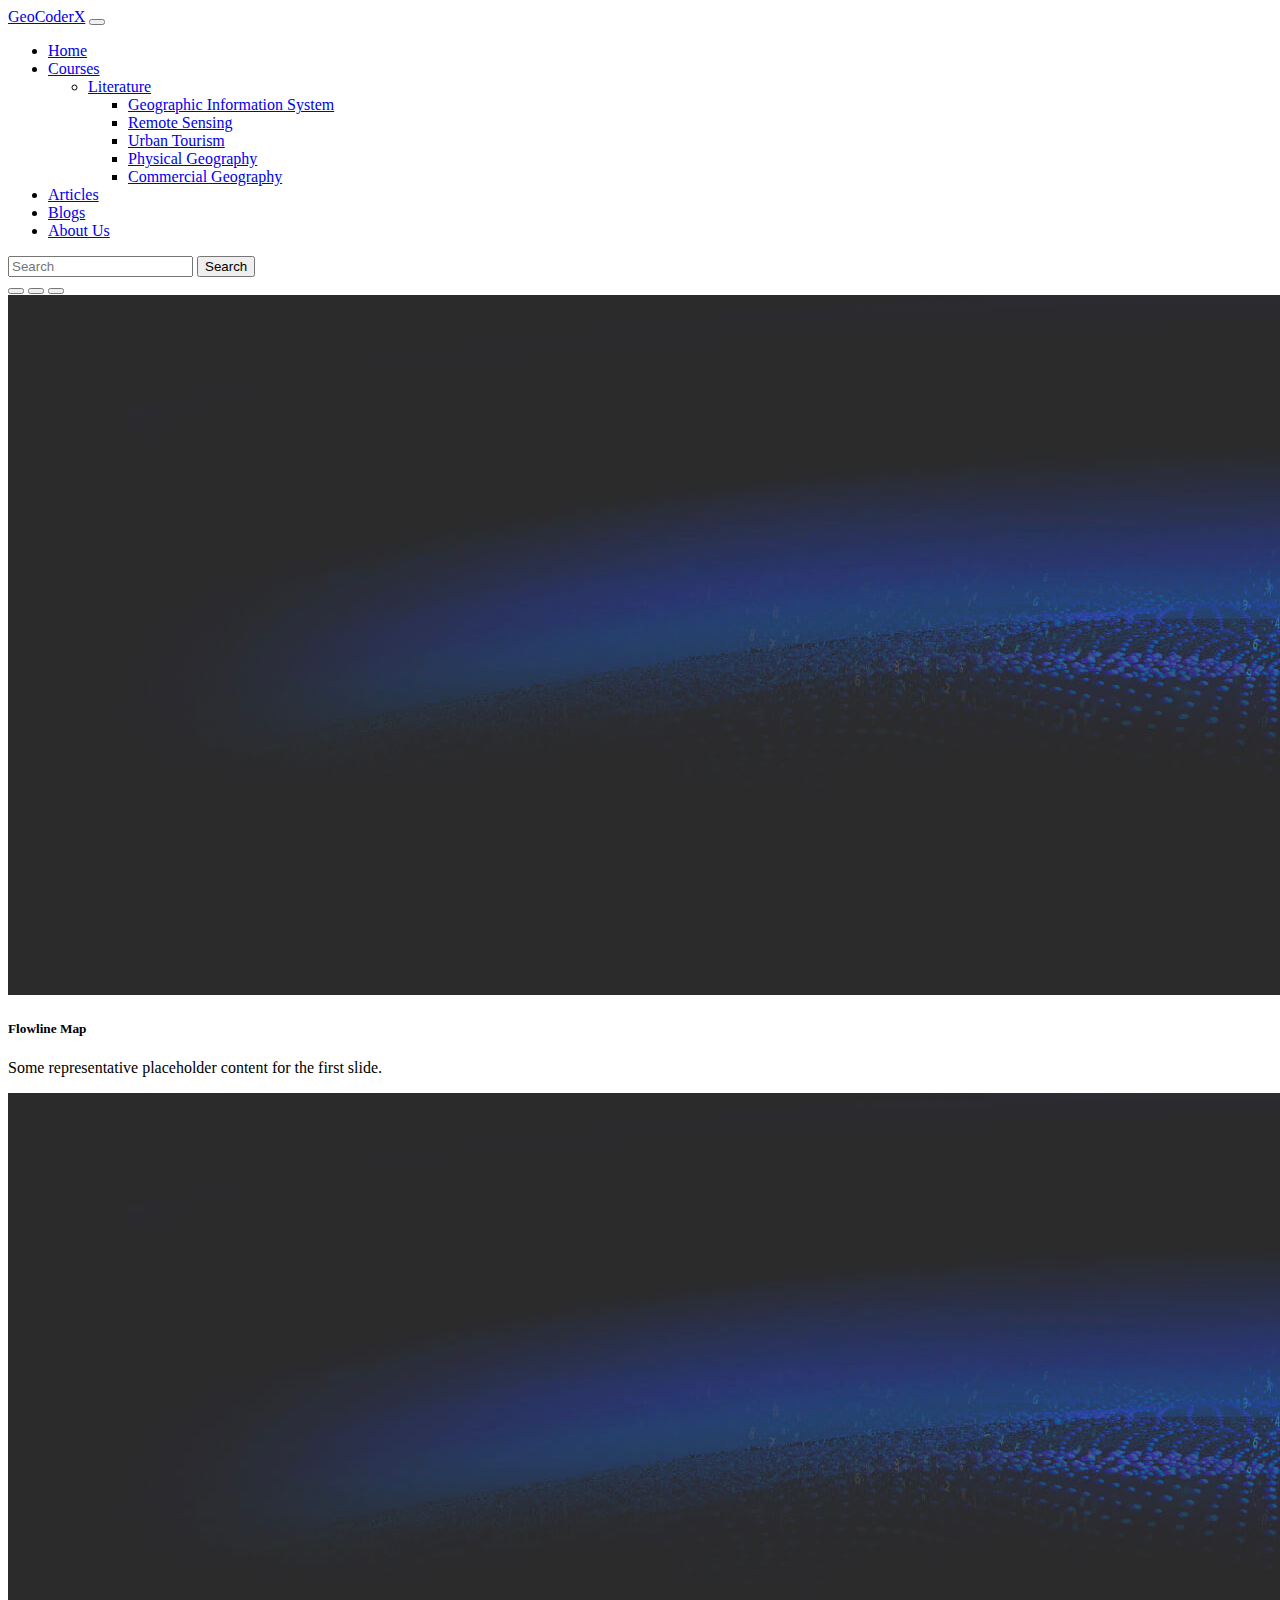
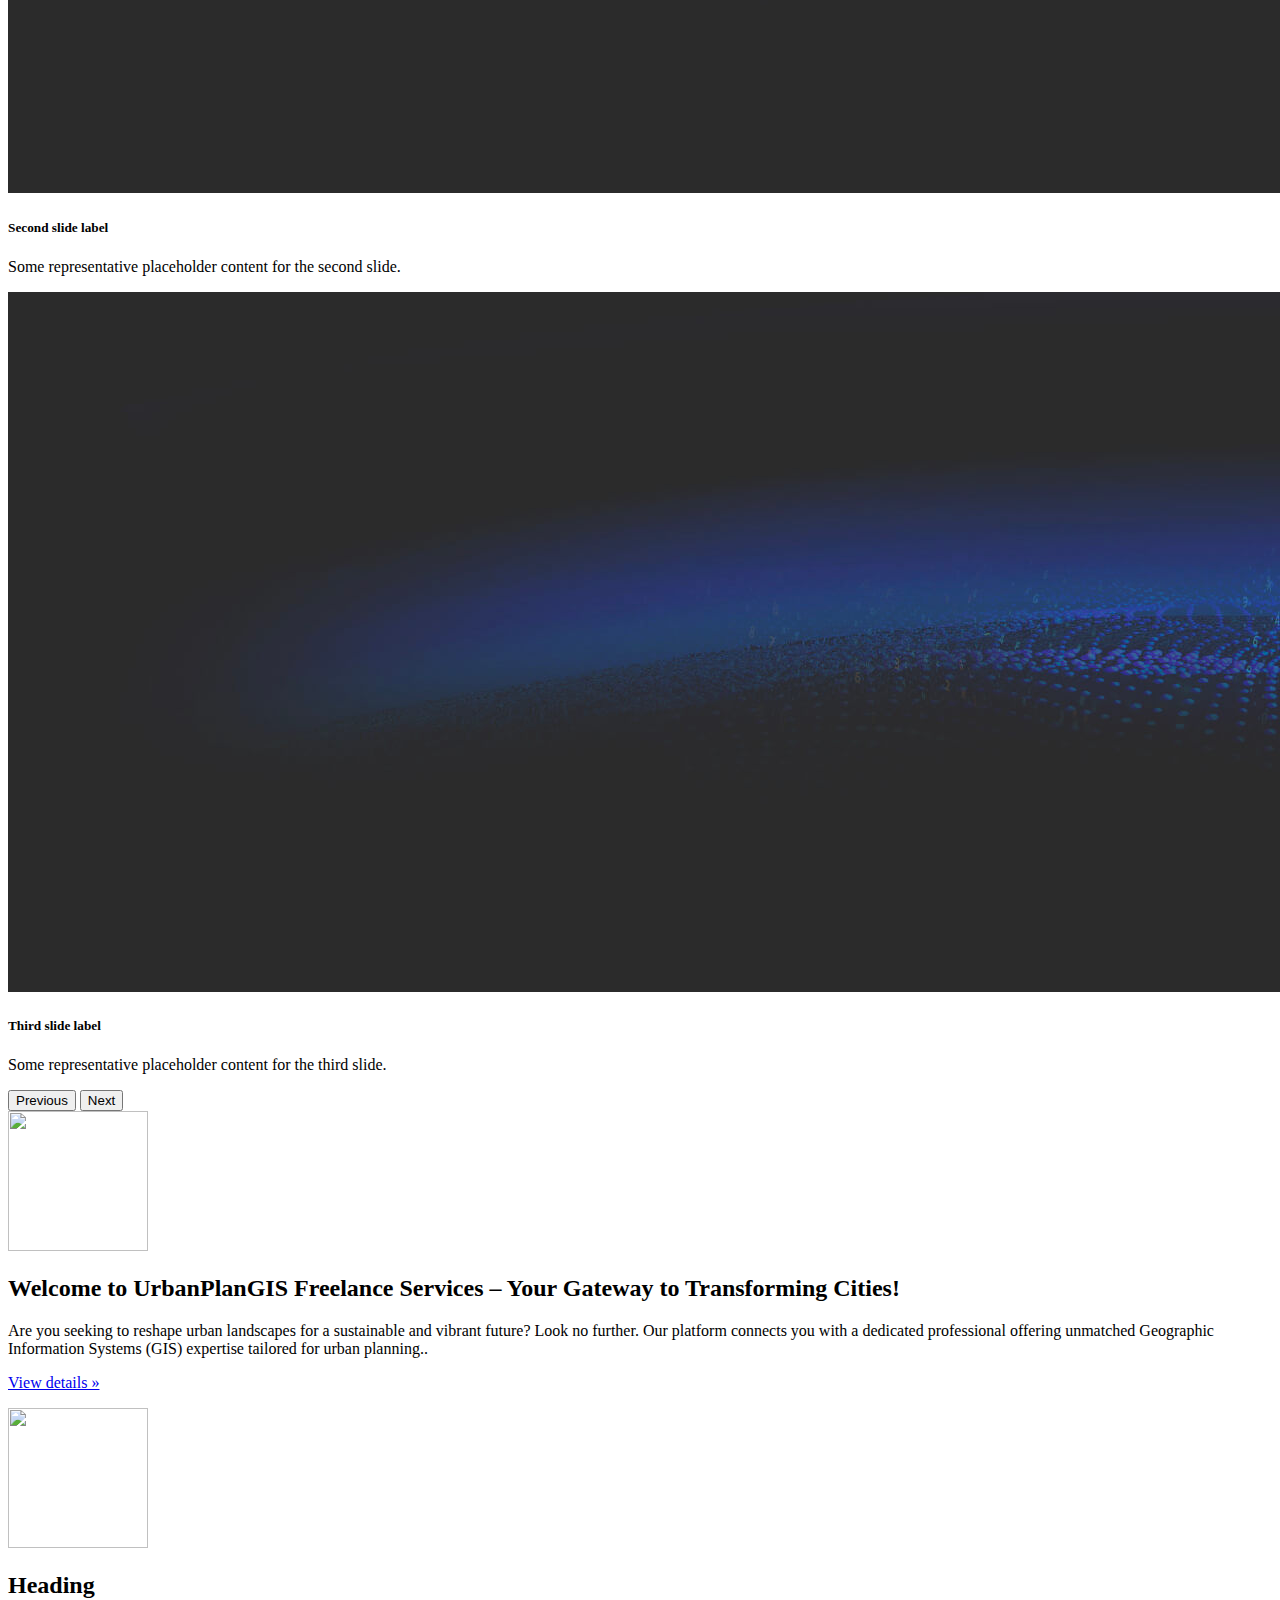
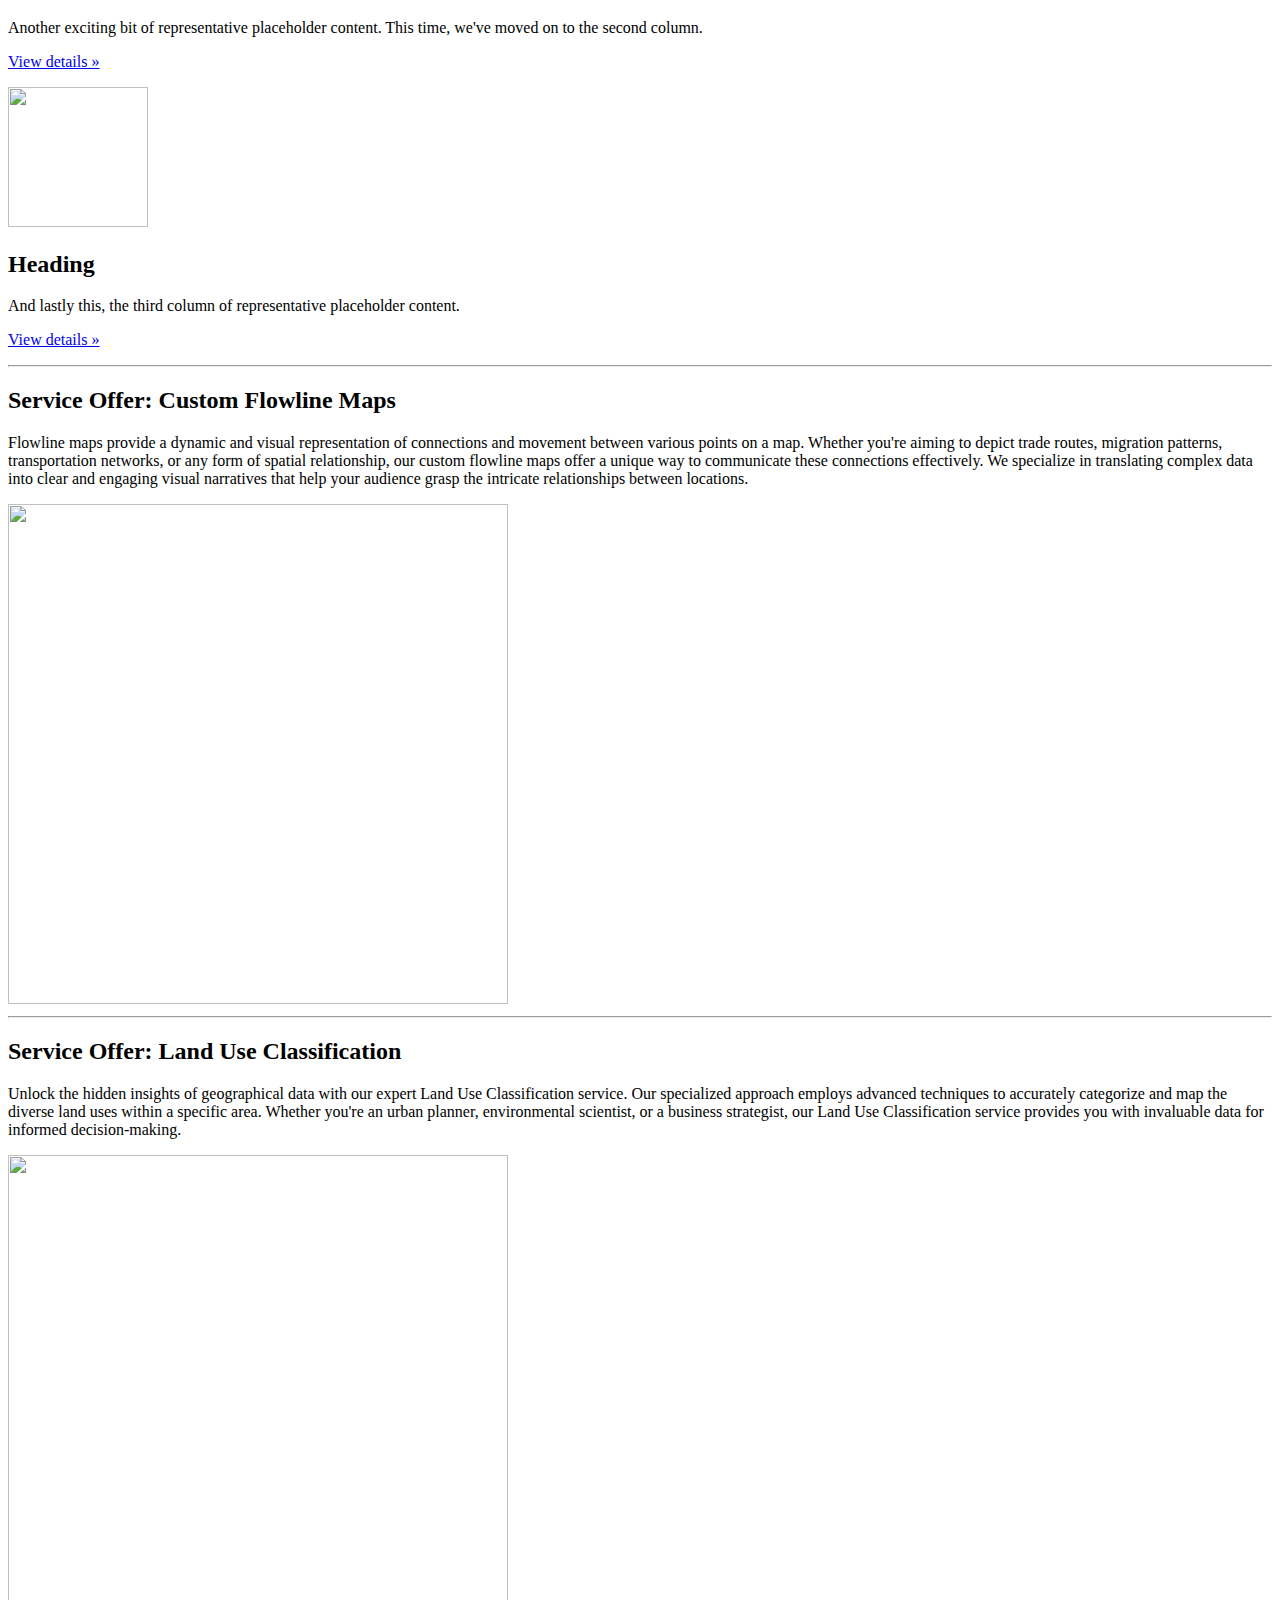
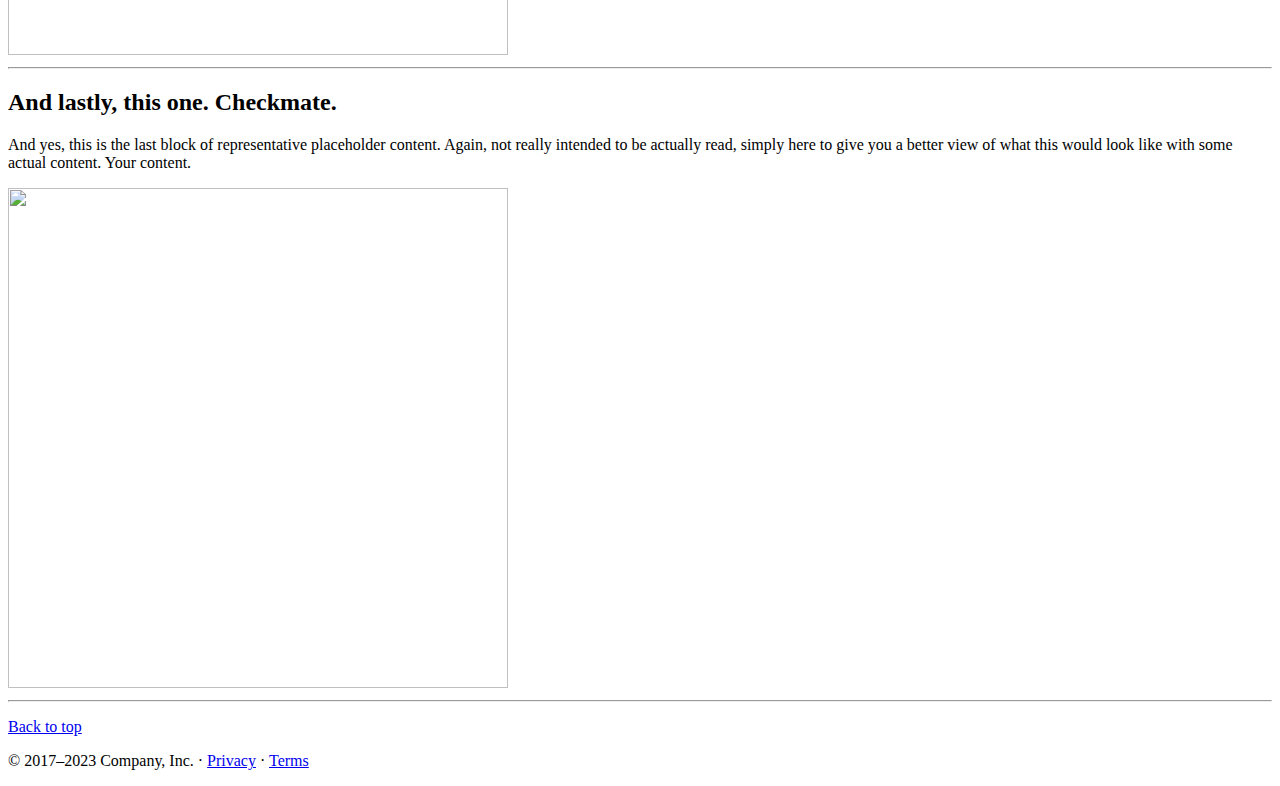
==== index.html @ 9be8b9a6 "remove about button and update navbar" ====
<!doctype html>
<html lang="en">

<head>
    <meta charset="utf-8">
    <meta name="viewport" content="width=device-width, initial-scale=1">
    <title>Landing Page</title>
    <link rel="stylesheet" href="https://stackpath.bootstrapcdn.com/bootstrap/4.1.3/css/bootstrap.min.css"
        integrity="sha384-MCw98/SFnGE8fJT3GXwEOngsV7Zt27NXFoaoApmYm81iuXoPkFOJwJ8ERdknLPMO" crossorigin="anonymous">
    <link rel="stylesheet" href="https://stackpath.bootstrapcdn.com/font-awesome/4.7.0/css/font-awesome.min.css">
    <link href="https://cdn.jsdelivr.net/npm/bootstrap@5.3.0-alpha3/dist/css/bootstrap.min.css" rel="stylesheet"
        integrity="sha384-KK94CHFLLe+nY2dmCWGMq91rCGa5gtU4mk92HdvYe+M/SXH301p5ILy+dN9+nJOZ" crossorigin="anonymous">
    <style>
        .special-link:hover {
            color: rgb(252, 252, 252) !important;
            background-color: black !important;
        }

        .no-underline a {
            text-decoration: none;
            color: white;
        }
    </style>

</head>

<body>
    <header data-bs-theme="dark ">
        <nav class="navbar navbar-expand-md navbar-dark fixed-top bg-dark ">
            <div class="container-fluid">
                <a class="navbar-brand ml-3" href="index.html">GeoCoderX</a>
                <button class="navbar-toggler" type="button" data-bs-toggle="collapse" data-bs-target="#navbarCollapse"
                    aria-controls="navbarCollapse" aria-expanded="false" aria-label="Toggle navigation">
                    <span class="navbar-toggler-icon"></span>
                </button>
                <div class="collapse navbar-collapse" id="navbarCollapse">
                    <ul class="navbar-nav me-auto mb-2 mb-md-0 mx-5">
                        <li class="nav-item">
                            <a class="nav-link special-link active" aria-current="page" href="index.html">Home</a>
                        </li>
                        <li class="nav-item">
                            <a class="nav-link special-link" href="course.html">Courses</a>
                        </li>
                        <ul class="navbar-nav ">
                            <li class="nav-item dropdown">
                                <a class="nav-link special-link dropdown-toggle" href="#" id="navbarDropdown"
                                    role="button" data-bs-toggle="dropdown" aria-expanded="false">
                                    Literature
                                </a>
                                <ul class="dropdown-menu" aria-labelledby="navbarDropdown">
                                    <li><a class="dropdown-item special-link" href="GIS.html">Geographic Information
                                            System</a></li>
                                    <li><a class="dropdown-item special-link" href="#">Remote Sensing</a></li>
                                    <li><a class="dropdown-item special-link" href="#">Urban Tourism</a></li>
                                    <li><a class="dropdown-item special-link" href="#">Physical Geography</a></li>
                                    <li><a class="dropdown-item special-link" href="#">Commercial Geography</a></li>
                                </ul>
                            </li>
                        </ul>
                        <li class="nav-item">
                            <a class="nav-link special-link" href="Articles.html">Articles</a>
                        </li>
                        <li class="nav-item">
                            <a class="nav-link special-link" href="Blog.html">Blogs</a>
                        </li>
                        <li class="nav-item">
                            <a class="nav-link special-link" href="about.html">About Us</a>
                        </li>

                    </ul>
                    <form class="d-flex " role="search">
                        <input class="form-control mx-3" type="search" placeholder="Search" aria-label="Search">
                        <!-- <button type="button" class="btn btn-outline-warning mx-3 no-underline "><a href="about.html">About
                  Us</a></button> -->
                        <button class="btn btn-outline-info text-white mr-3 " type="submit">Search</button>
                    </form>
                    <!-- <button type="button" class="btn btn-info mx-3">About us</button> -->

                </div>
            </div>
        </nav>
    </header>
    <main>
        <div id="carouselExampleCaptions" class="carousel slide">
            <div class="carousel-indicators">
                <button type="button" data-bs-target="#carouselExampleCaptions" data-bs-slide-to="0" class="active"
                    aria-current="true" aria-label="Slide 1"></button>
                <button type="button" data-bs-target="#carouselExampleCaptions" data-bs-slide-to="1"
                    aria-label="Slide 2"></button>
                <button type="button" data-bs-target="#carouselExampleCaptions" data-bs-slide-to="2"
                    aria-label="Slide 3"></button>
            </div>
            <div class="carousel-inner  pt-5">
                <div class="carousel-item active ">
                    <img src="ai-banner-bg.jpg" class="d-block w-100" alt="...">
                    <div class="carousel-caption d-none d-md-block text-primary">
                        <h5>Flowline Map </h5>
                        <p>Some representative placeholder content for the first slide.</p>
                    </div>
                </div>
                <div class="carousel-item">
                    <img src="ai-banner-bg.jpg" class="d-block w-100" alt="...">
                    <div class="carousel-caption d-none d-md-block">
                        <h5>Second slide label</h5>
                        <p>Some representative placeholder content for the second slide.</p>
                    </div>
                </div>
                <div class="carousel-item">
                    <img src="ai-banner-bg.jpg" class="d-block w-100" alt="...">
                    <div class="carousel-caption d-none d-md-block">
                        <h5>Third slide label</h5>
                        <p>Some representative placeholder content for the third slide.</p>
                    </div>
                </div>
            </div>
            <button class="carousel-control-prev" type="button" data-bs-target="#carouselExampleCaptions"
                data-bs-slide="prev">
                <span class="carousel-control-prev-icon" aria-hidden="true"></span>
                <span class="visually-hidden">Previous</span>
            </button>
            <button class="carousel-control-next" type="button" data-bs-target="#carouselExampleCaptions"
                data-bs-slide="next">
                <span class="carousel-control-next-icon" aria-hidden="true"></span>
                <span class="visually-hidden">Next</span>
            </button>
        </div>

        <div class="container marketing my-5 mx-auto">

            <!-- Three columns of text below the carousel -->
            <div class="row">
                <div class="col-lg-4">
                    <img src="https://www.esri.com/content/dam/esrisites/en-us/home/customer-story-nyc-rising-waters.jpg"
                        alt="" class="bd-placeholder-img rounded-circle" width="140" height="140">
                    <!-- <svg class="bd-placeholder-img rounded-circle" width="140" height="140"
                        xmlns="http://www.w3.org/2000/svg" role="img" aria-label="Placeholder"
                        preserveAspectRatio="xMidYMid slice" focusable="false"> -->
                    <title>Placeholder</title>
                    <rect width="100%" height="100%" fill="var(--bs-secondary-color)"></rect>
                    </svg>
                    <h2 class="fw-normal">Welcome to UrbanPlanGIS Freelance Services – Your Gateway to Transforming
                        Cities!</h2>
                    <p>Are you seeking to reshape urban landscapes for a sustainable and vibrant future? Look no
                        further. Our platform connects you with a dedicated professional offering unmatched Geographic
                        Information Systems (GIS) expertise tailored for urban planning..</p>
                    <p><a class="btn btn-secondary" href="#">View details »</a></p>
                </div><!-- /.col-lg-4 -->
                <div class="col-lg-4">
                    <img src="https://www.esri.com/content/dam/esrisites/en-us/home/trending-insights-earning-executives-trust.jpg"
                        alt="" class="bd-placeholder-img rounded-circle" width="140" height="140">
                    <!-- <svg class="bd-placeholder-img rounded-circle" width="140" height="140"
                        xmlns="http://www.w3.org/2000/svg" role="img" aria-label="Placeholder"
                        preserveAspectRatio="xMidYMid slice" focusable="false">
                        <title>Placeholder</title>
                        <rect width="100%" height="100%" fill="var(--bs-secondary-color)"></rect>
                    </svg> -->
                    <h2 class="fw-normal">Heading</h2>
                    <p>Another exciting bit of representative placeholder content. This time, we've moved on to the
                        second column.</p>
                    <p><a class="btn btn-secondary" href="#">View details »</a></p>
                </div><!-- /.col-lg-4 -->
                <div class="col-lg-4">
                    <img src="	https://www.esri.com/about/newsroom/wp-content/uploads/2023/01/LA-EOC-395758_n_826.jpg"
                        alt="" class="bd-placeholder-img rounded-circle" width="140" height="140">
                    <!-- <svg class="bd-placeholder-img rounded-circle" width="140" height="140"
                        xmlns="http://www.w3.org/2000/svg" role="img" aria-label="Placeholder"
                        preserveAspectRatio="xMidYMid slice" focusable="false">
                        <title>Placeholder</title>
                        <rect width="100%" height="100%" fill="var(--bs-secondary-color)"></rect>
                    </svg> -->
                    <h2 class="fw-normal">Heading</h2>
                    <p>And lastly this, the third column of representative placeholder content.</p>
                    <p><a class="btn btn-secondary" href="#">View details »</a></p>
                </div><!-- /.col-lg-4 -->
            </div><!-- /.row -->


            <!-- START THE FEATURETTES -->

            <hr class="featurette-divider">

            <div class="row featurette">
                <div class="col-md-7">
                    <h2 class="featurette-heading fw-normal lh-1">Service Offer: <span
                            class="text-body-secondary">Custom Flowline Maps </span></h2>
                    <p class="lead">Flowline maps provide a dynamic and visual representation of connections and
                        movement between various points on a map. Whether you're aiming to depict trade routes,
                        migration patterns, transportation networks, or any form of spatial relationship, our custom
                        flowline maps offer a unique way to communicate these connections effectively. We specialize in
                        translating complex data into clear and engaging visual narratives that help your audience grasp
                        the intricate relationships between locations.</p>
                </div>
                <div class="col-md-5">
                    <img src="overseas_pakistanis_flowline.jpg"
                        class="bd-placeholder-img bd-placeholder-img-lg featurette-image img-fluid mx-auto" width="500"
                        height="500" alt="">
                    <!-- <svg class="bd-placeholder-img bd-placeholder-img-lg featurette-image img-fluid mx-auto" width="500"
                        height="500" xmlns="http://www.w3.org/2000/svg" role="img" aria-label="Placeholder: 500x500"
                        preserveAspectRatio="xMidYMid slice" focusable="false">
                        <title>Placeholder</title>
                        <rect width="100%" height="100%" fill="var(--bs-secondary-bg)"></rect><text x="50%" y="50%"
                            fill="var(--bs-secondary-color)" dy=".3em">500x500</text>
                    </svg> -->
                </div>
            </div>

            <hr class="featurette-divider">

            <div class="row featurette">
                <div class="col-md-7 order-md-2">
                    <h2 class="featurette-heading fw-normal lh-1">Service Offer: <span class="text-body-secondary">Land
                            Use Classification</span></h2>
                    <p class="lead">Unlock the hidden insights of geographical data with our expert Land Use
                        Classification service. Our specialized approach employs advanced techniques to accurately
                        categorize and map the diverse land uses within a specific area. Whether you're an urban
                        planner, environmental scientist, or a business strategist, our Land Use Classification service
                        provides you with invaluable data for informed decision-making.</p>
                </div>
                <div class="col-md-5 order-md-1">
                    <img src="IMAGE CLASSIFICATION.jpg"
                        class="bd-placeholder-img bd-placeholder-img-lg featurette-image img-fluid mx-auto" width="500"
                        height="500" alt="">
                    <!-- <svg class="bd-placeholder-img bd-placeholder-img-lg featurette-image img-fluid mx-auto" width="500"
                        height="500" xmlns="http://www.w3.org/2000/svg" role="img" aria-label="Placeholder: 500x500"
                        preserveAspectRatio="xMidYMid slice" focusable="false">
                        <title>Placeholder</title>
                        <rect width="100%" height="100%" fill="var(--bs-secondary-bg)"></rect><text x="50%" y="50%"
                            fill="var(--bs-secondary-color)" dy=".3em">500x500</text>
                    </svg> -->
                </div>
            </div>

            <hr class="featurette-divider">

            <div class="row featurette">
                <div class="col-md-7">
                    <h2 class="featurette-heading fw-normal lh-1">And lastly, this one. <span
                            class="text-body-secondary">Checkmate.</span></h2>
                    <p class="lead">And yes, this is the last block of representative placeholder content. Again,
                        not really intended to be actually read, simply here to give you a better view of what this
                        would look like with some actual content. Your content.</p>
                </div>
                <div class="col-md-5">
                    <img src="	https://www.esri.com/about/newsroom/wp-content/uploads/2023/01/LA-EOC-395758_n_826.jpg"
                        class="bd-placeholder-img bd-placeholder-img-lg featurette-image img-fluid mx-auto" width="500"
                        height="500" alt="">
                    <!-- <svg class="bd-placeholder-img bd-placeholder-img-lg featurette-image img-fluid mx-auto" width="500"
                        height="500" xmlns="http://www.w3.org/2000/svg" role="img" aria-label="Placeholder: 500x500"
                        preserveAspectRatio="xMidYMid slice" focusable="false">
                        <title>Placeholder</title>
                        <rect width="100%" height="100%" fill="var(--bs-secondary-bg)"></rect><text x="50%" y="50%"
                            fill="var(--bs-secondary-color)" dy=".3em">500x500</text>
                    </svg> -->
                </div>
            </div>

            <hr class="featurette-divider">

            <!-- /END THE FEATURETTES -->

        </div><!-- /.container -->


        <!-- FOOTER -->
        <footer class="container">
            <p class="float-end"><a href="#">Back to top</a></p>
            <p>© 2017–2023 Company, Inc. · <a href="#">Privacy</a> · <a href="#">Terms</a></p>
        </footer>
    </main>


    <script src="/docs/5.3/dist/js/bootstrap.bundle.min.js"
        integrity="sha384-qKXV1j0HvMUeCBQ+QVp7JcfGl760yU08IQ+GpUo5hlbpg51QRiuqHAJz8+BrxE/N"
        crossorigin="anonymous"></script>




</body>

<script src="https://cdn.jsdelivr.net/npm/bootstrap@5.3.0-alpha3/dist/js/bootstrap.bundle.min.js"
    integrity="sha384-ENjdO4Dr2bkBIFxQpeoTz1HIcje39Wm4jDKdf19U8gI4ddQ3GYNS7NTKfAdVQSZe"
    crossorigin="anonymous"></script>
<script src="https://code.jquery.com/jquery-3.3.1.slim.min.js"
    integrity="sha384-q8i/X+965DzO0rT7abK41JStQIAqVgRVzpbzo5smXKp4YfRvH+8abtTE1Pi6jizo"
    crossorigin="anonymous"></script>
<script src="https://cdnjs.cloudflare.com/ajax/libs/popper.js/1.14.3/umd/popper.min.js"
    integrity="sha384-ZMP7rVo3mIykV+2+9J3UJ46jBk0WLaUAdn689aCwoqbBJiSnjAK/l8WvCWPIPm49"
    crossorigin="anonymous"></script>
<script src="https://stackpath.bootstrapcdn.com/bootstrap/4.1.3/js/bootstrap.min.js"
    integrity="sha384-ChfqqxuZUCnJSK3+MXmPNIyE6ZbWh2IMqE241rYiqJxyMiZ6OW/JmZQ5stwEULTy"
    crossorigin="anonymous"></script>
<script src="main.js"></script>
</body>

</html>
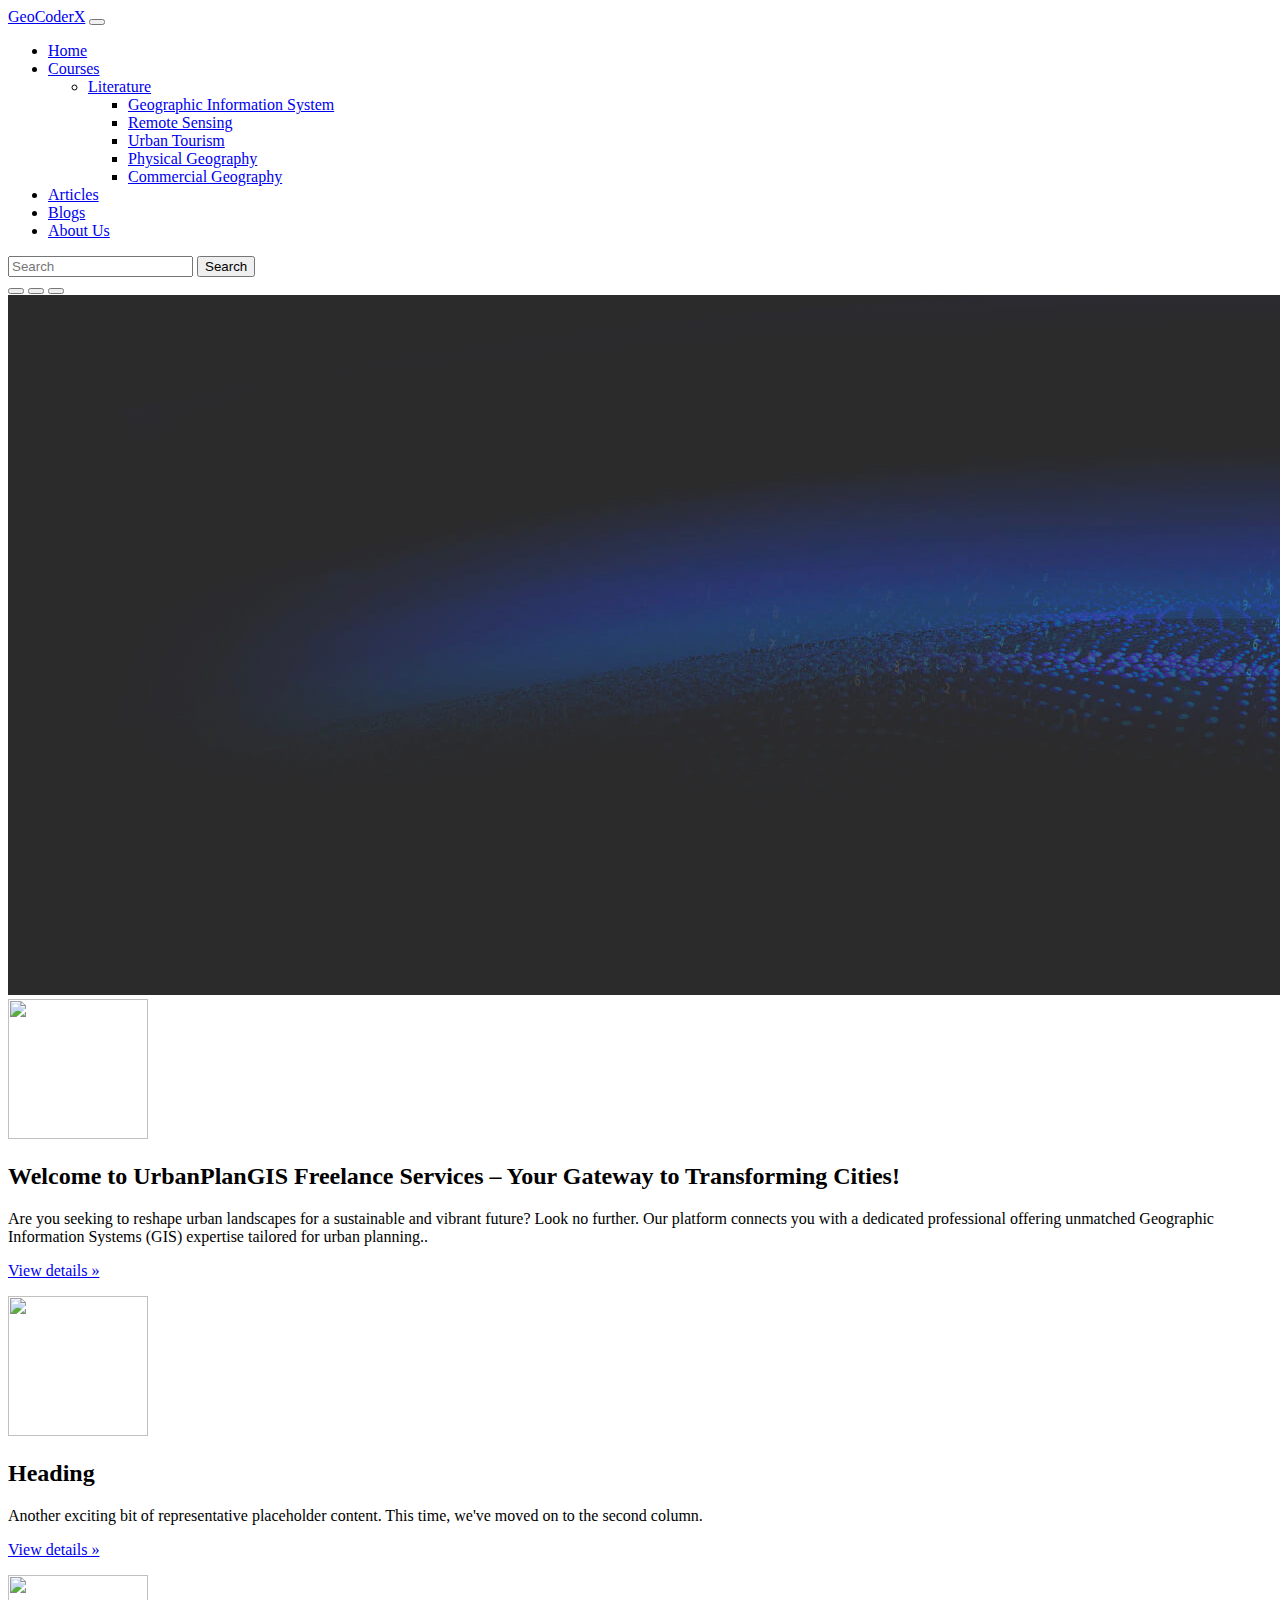
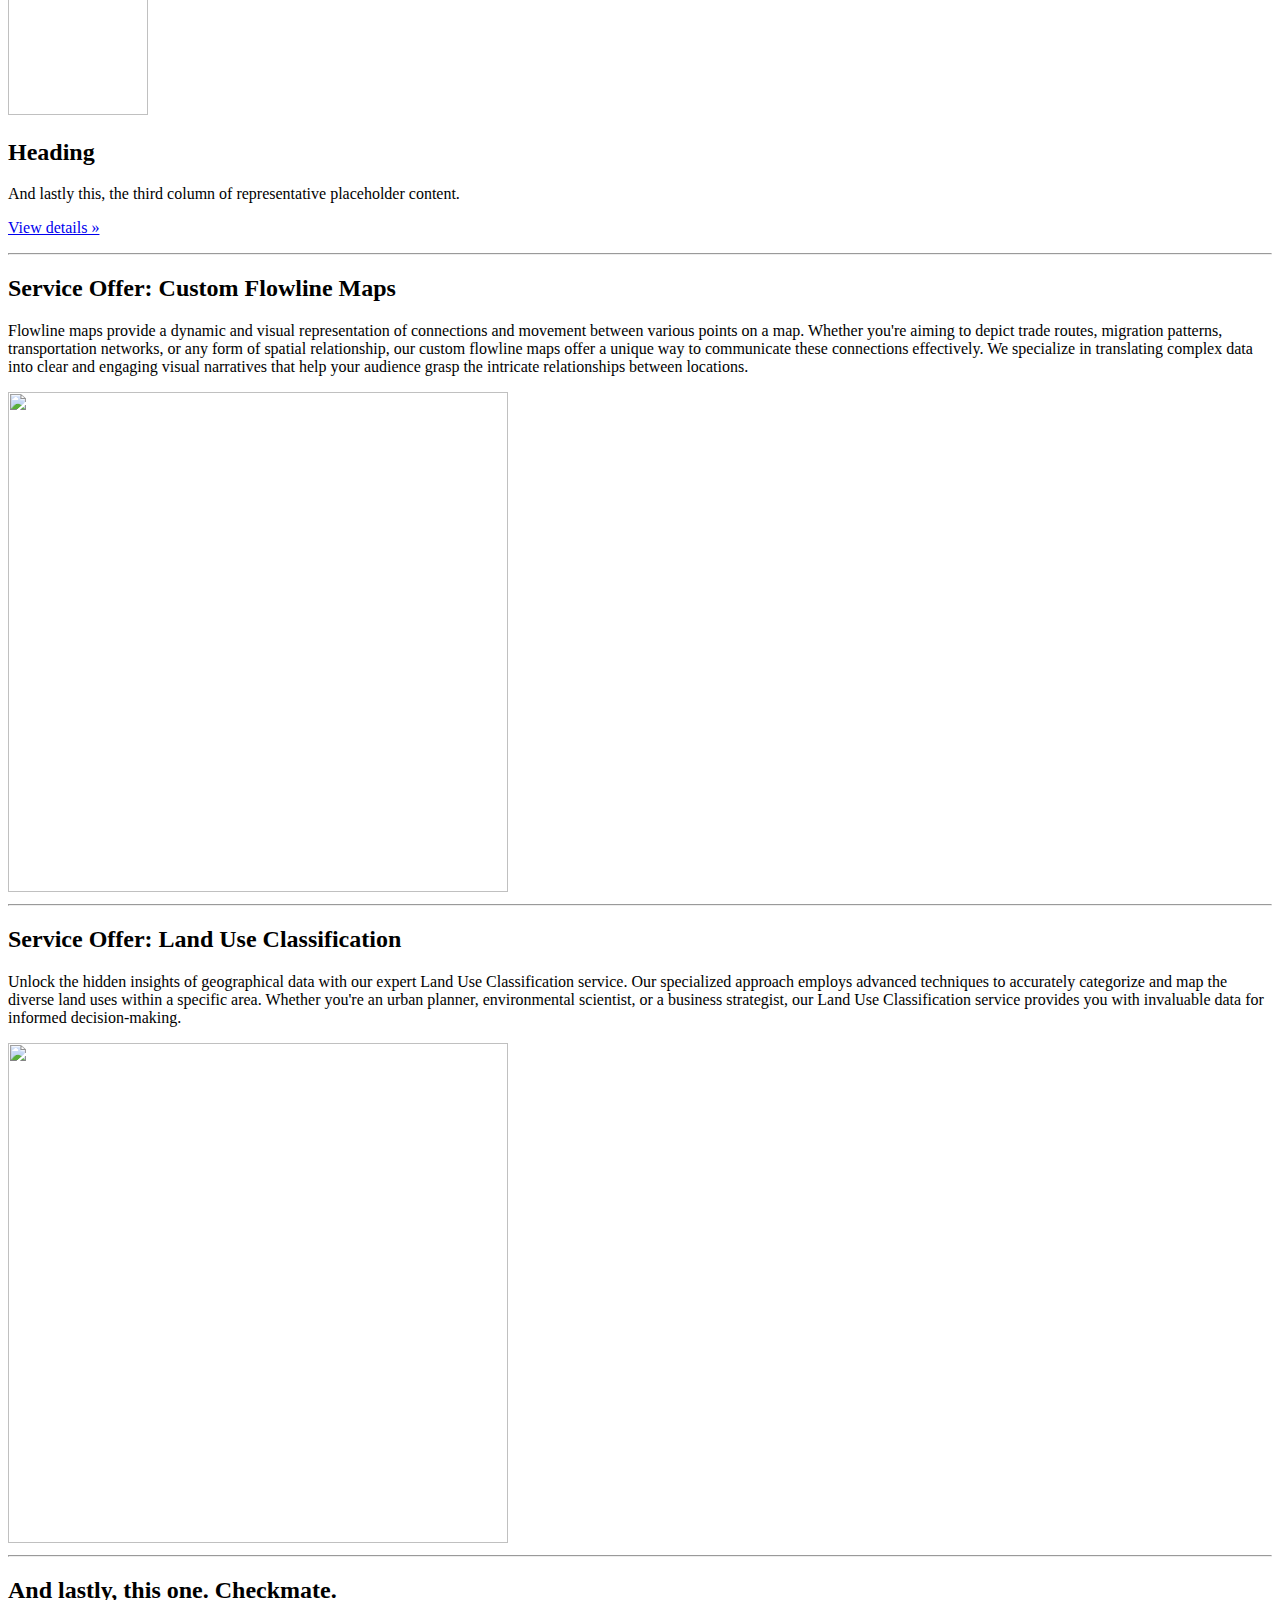
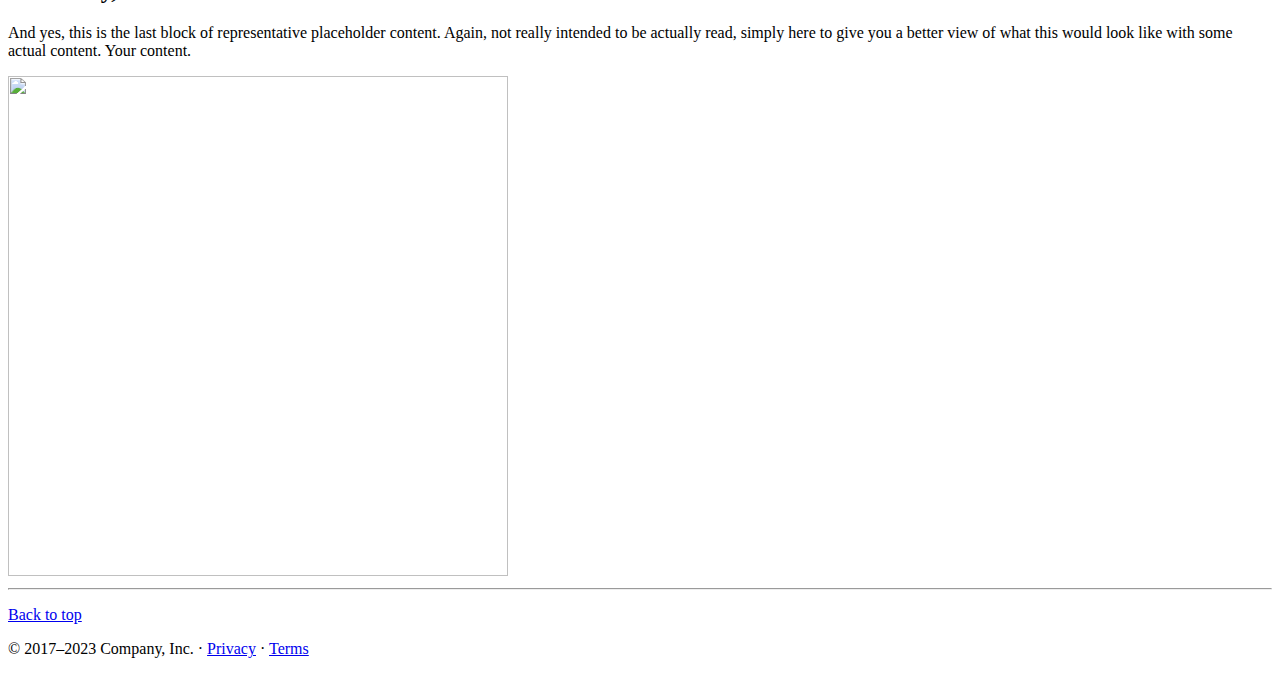
==== commit d1199969: "update index.html" ====
--- a/index.html
+++ b/index.html
@@ -29,8 +29,8 @@
         <nav class="navbar navbar-expand-md navbar-dark fixed-top bg-dark ">
             <div class="container-fluid">
                 <a class="navbar-brand ml-3" href="index.html">GeoCoderX</a>
-                <button class="navbar-toggler" type="button" data-bs-toggle="collapse" data-bs-target="#navbarCollapse"
-                    aria-controls="navbarCollapse" aria-expanded="false" aria-label="Toggle navigation">
+                <button class="navbar-toggler mx-2" type="button" data-bs-toggle="collapse" data-bs-target="#navbarCollapse"
+                aria-controls="navbarCollapse" aria-expanded="false" aria-label="Toggle navigation">
                     <span class="navbar-toggler-icon"></span>
                 </button>
                 <div class="collapse navbar-collapse" id="navbarCollapse">
@@ -93,11 +93,11 @@
             <div class="carousel-inner  pt-5">
                 <div class="carousel-item active ">
                     <img src="ai-banner-bg.jpg" class="d-block w-100" alt="...">
-                    <div class="carousel-caption d-none d-md-block text-primary">
+                    <!-- <div class="carousel-caption d-none d-md-block text-primary">
                         <h5>Flowline Map </h5>
                         <p>Some representative placeholder content for the first slide.</p>
-                    </div>
-                </div>
+                    </div> -->
+                <!-- </div>
                 <div class="carousel-item">
                     <img src="ai-banner-bg.jpg" class="d-block w-100" alt="...">
                     <div class="carousel-caption d-none d-md-block">
@@ -111,9 +111,9 @@
                         <h5>Third slide label</h5>
                         <p>Some representative placeholder content for the third slide.</p>
                     </div>
-                </div>
-            </div>
-            <button class="carousel-control-prev" type="button" data-bs-target="#carouselExampleCaptions"
+                </div> -->
+            </div>
+            <!-- <button class="carousel-control-prev" type="button" data-bs-target="#carouselExampleCaptions"
                 data-bs-slide="prev">
                 <span class="carousel-control-prev-icon" aria-hidden="true"></span>
                 <span class="visually-hidden">Previous</span>
@@ -122,7 +122,7 @@
                 data-bs-slide="next">
                 <span class="carousel-control-next-icon" aria-hidden="true"></span>
                 <span class="visually-hidden">Next</span>
-            </button>
+            </button> -->
         </div>
 
         <div class="container marketing my-5 mx-auto">
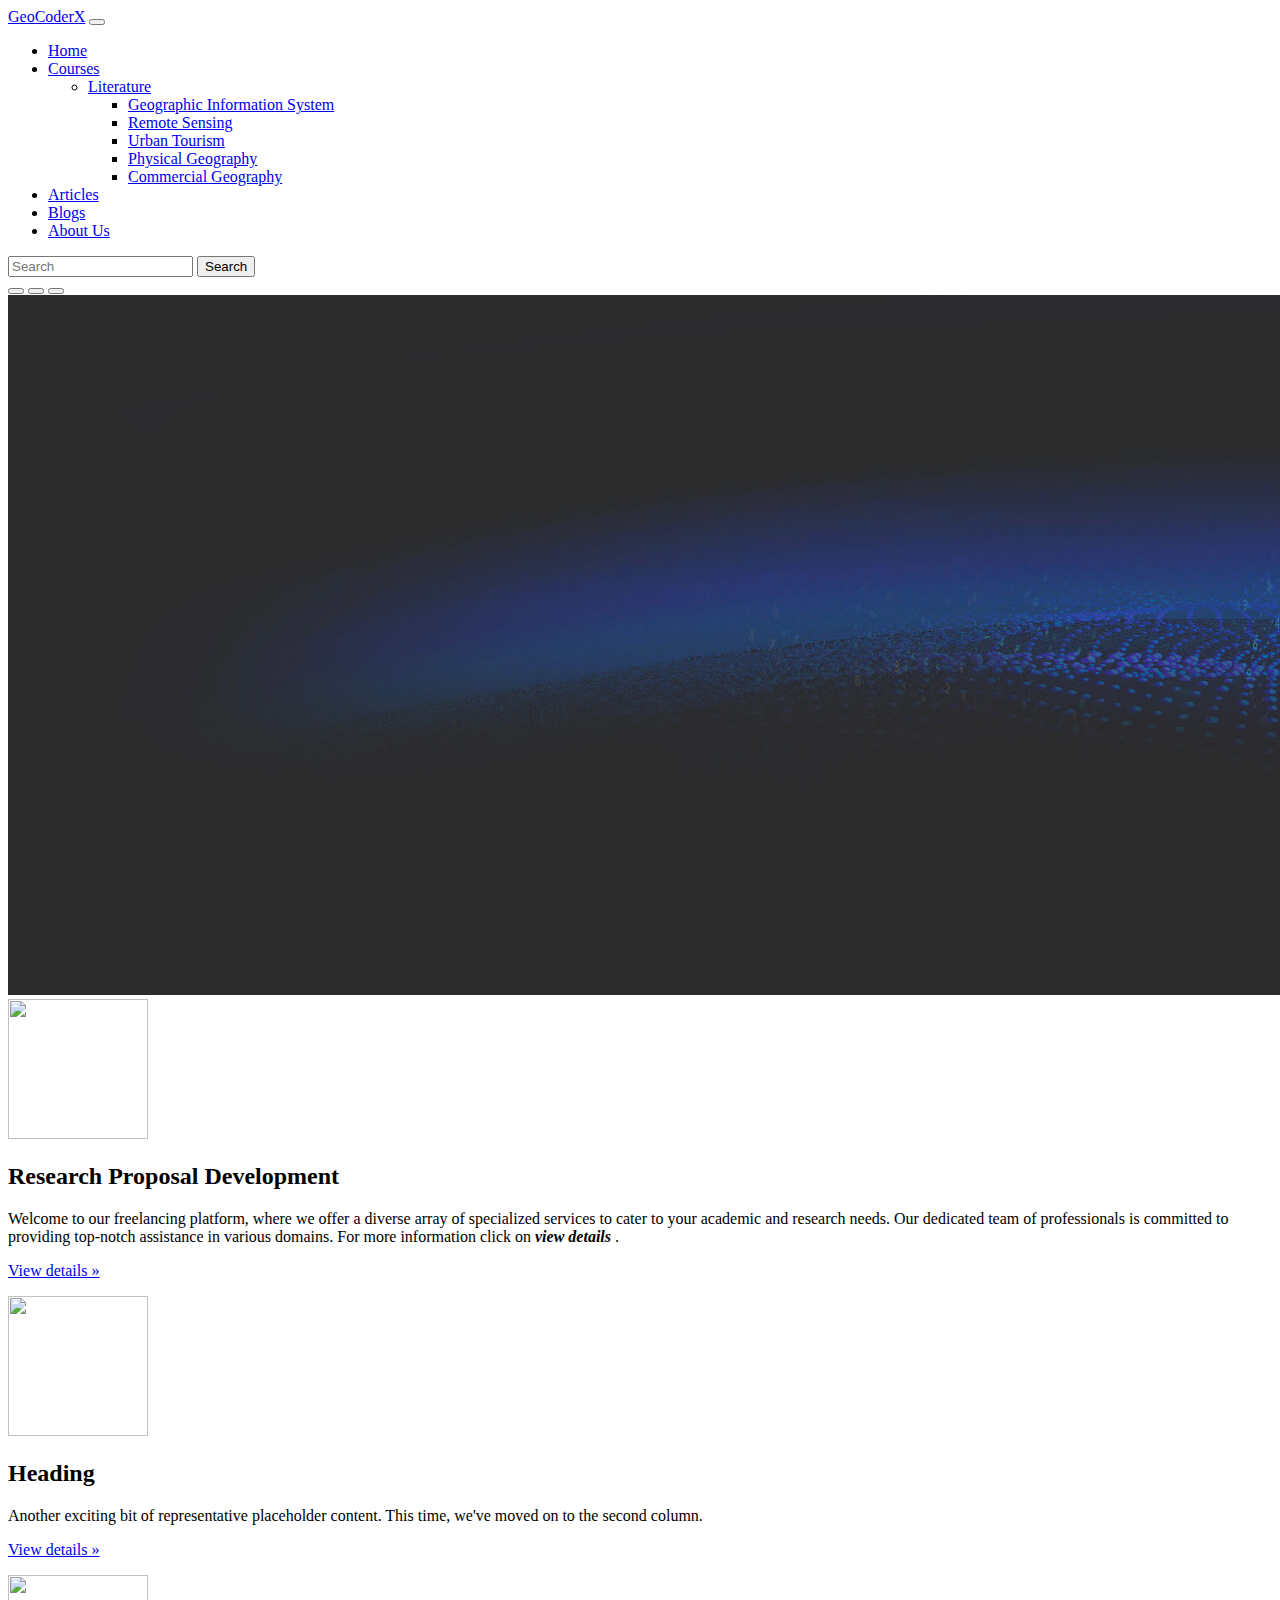
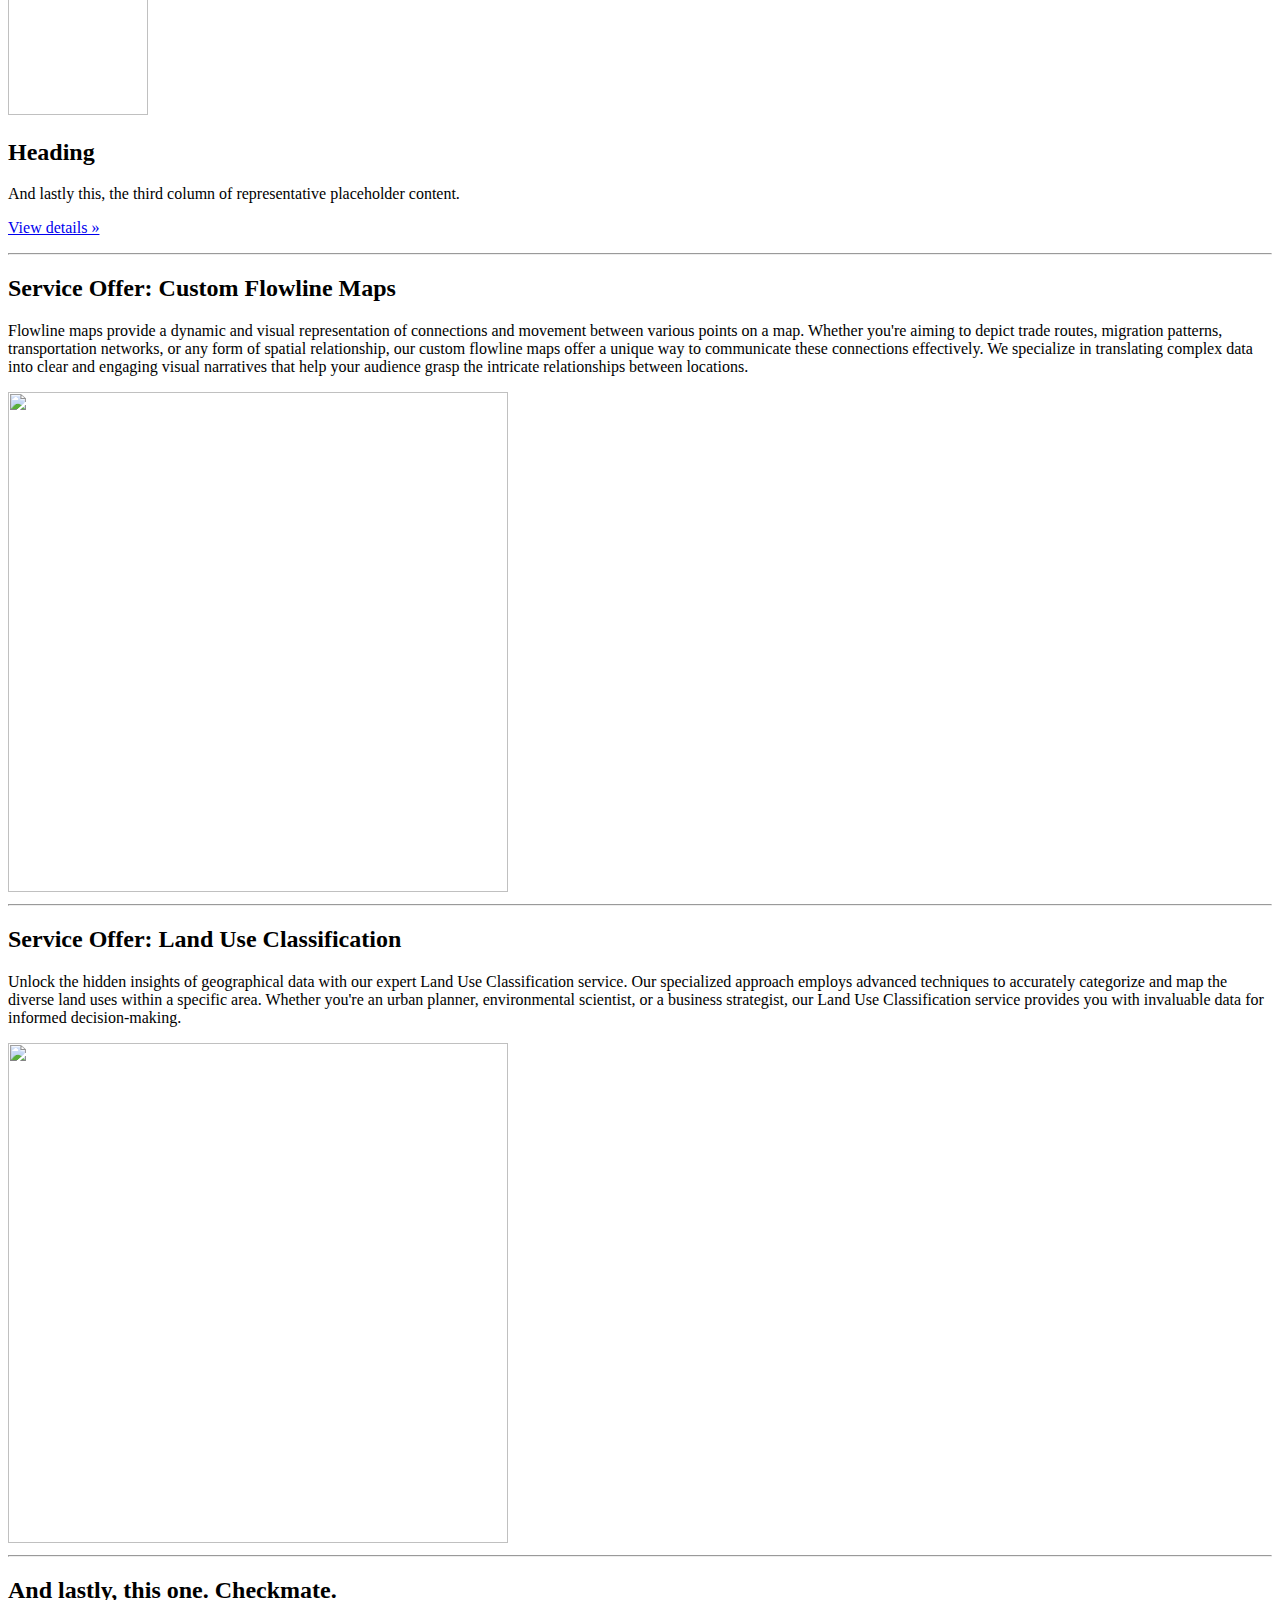
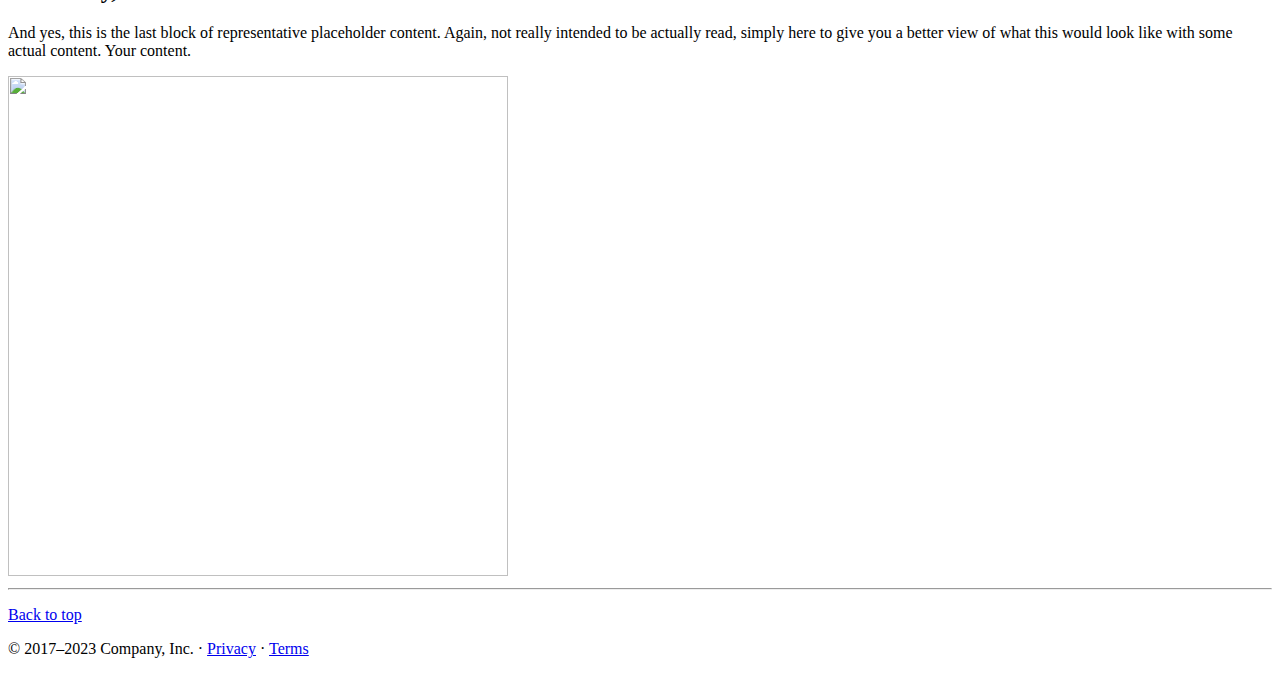
==== commit adad903b: "Add Research Proposal Development page" ====
--- a/index.html
+++ b/index.html
@@ -138,11 +138,8 @@
                     <title>Placeholder</title>
                     <rect width="100%" height="100%" fill="var(--bs-secondary-color)"></rect>
                     </svg>
-                    <h2 class="fw-normal">Welcome to UrbanPlanGIS Freelance Services – Your Gateway to Transforming
-                        Cities!</h2>
-                    <p>Are you seeking to reshape urban landscapes for a sustainable and vibrant future? Look no
-                        further. Our platform connects you with a dedicated professional offering unmatched Geographic
-                        Information Systems (GIS) expertise tailored for urban planning..</p>
+                    <h2 class="fw-normal">Research Proposal Development</h2>
+                    <p>Welcome to our freelancing platform, where we offer a diverse array of specialized services to cater to your academic and research needs. Our dedicated team of professionals is committed to providing top-notch assistance in various domains. For more information click on <b><i>view details</i></b> .</p>
                     <p><a class="btn btn-secondary" href="#">View details »</a></p>
                 </div><!-- /.col-lg-4 -->
                 <div class="col-lg-4">
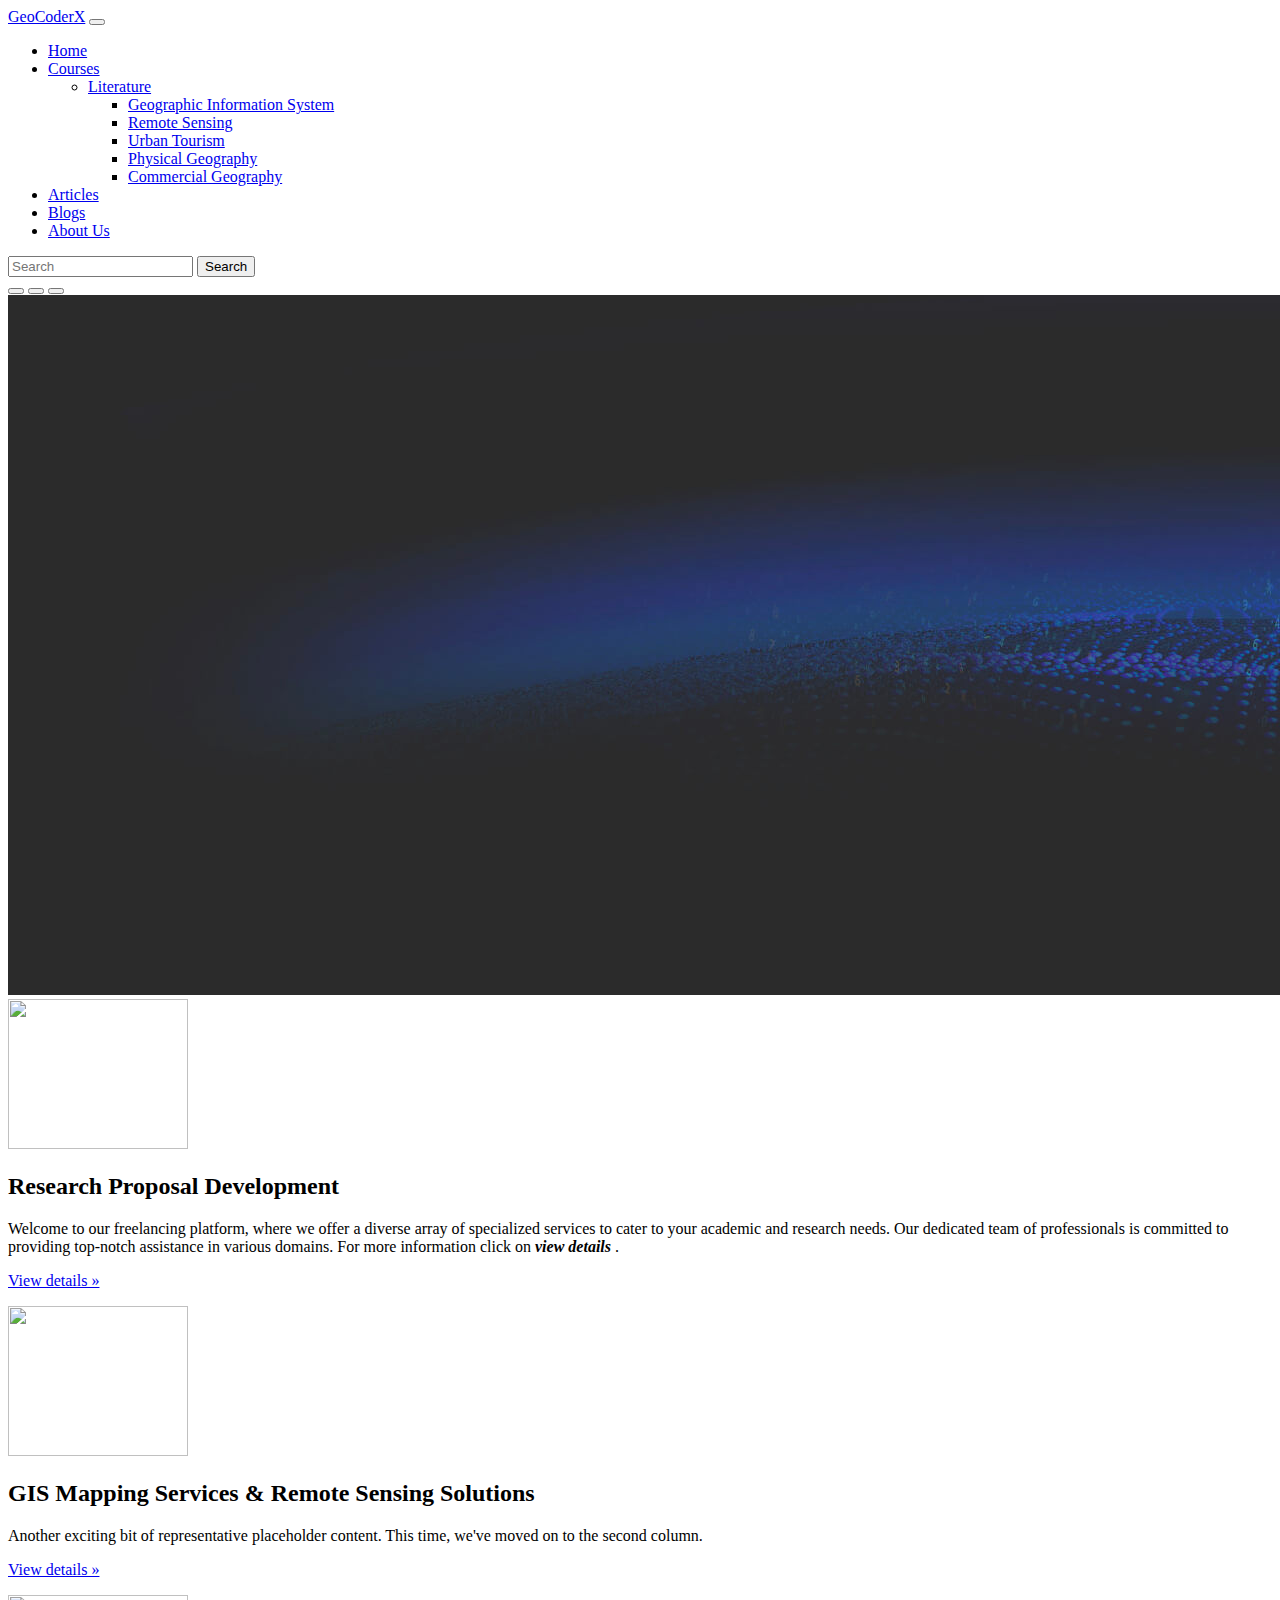
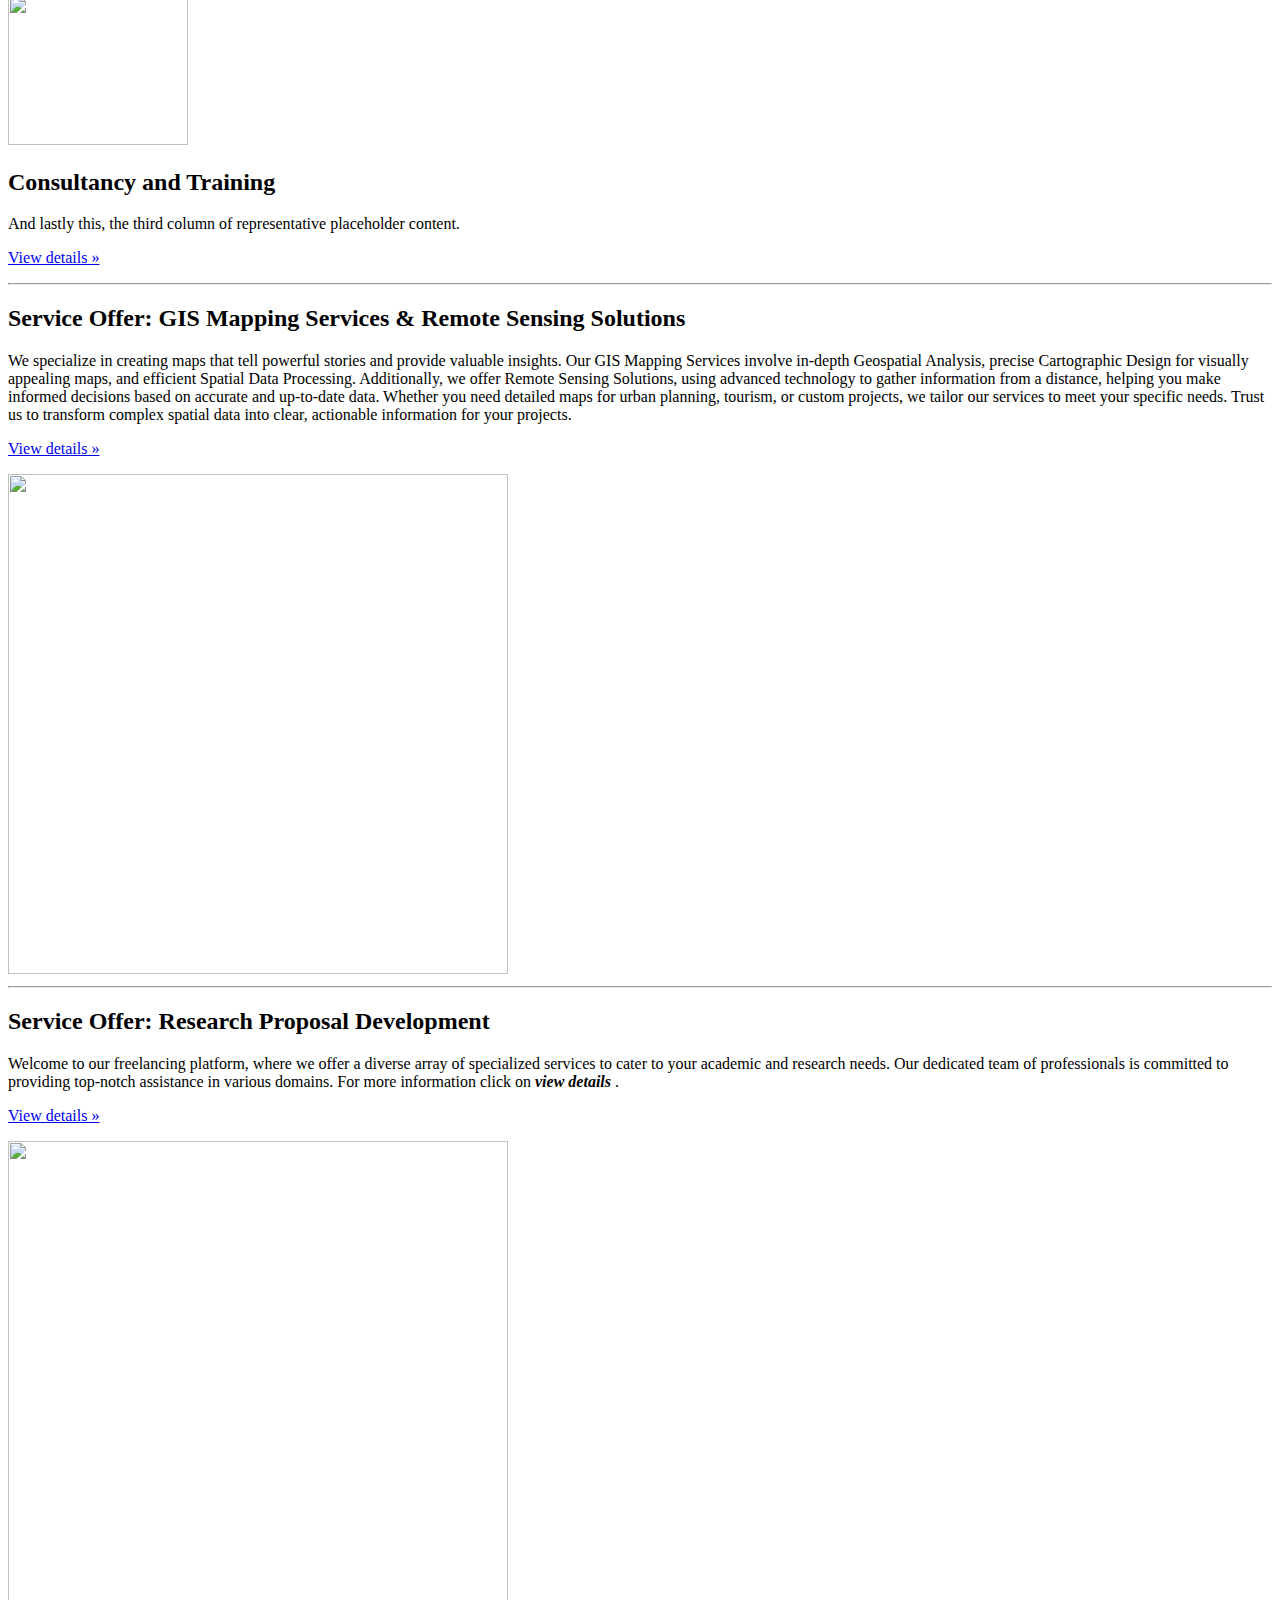
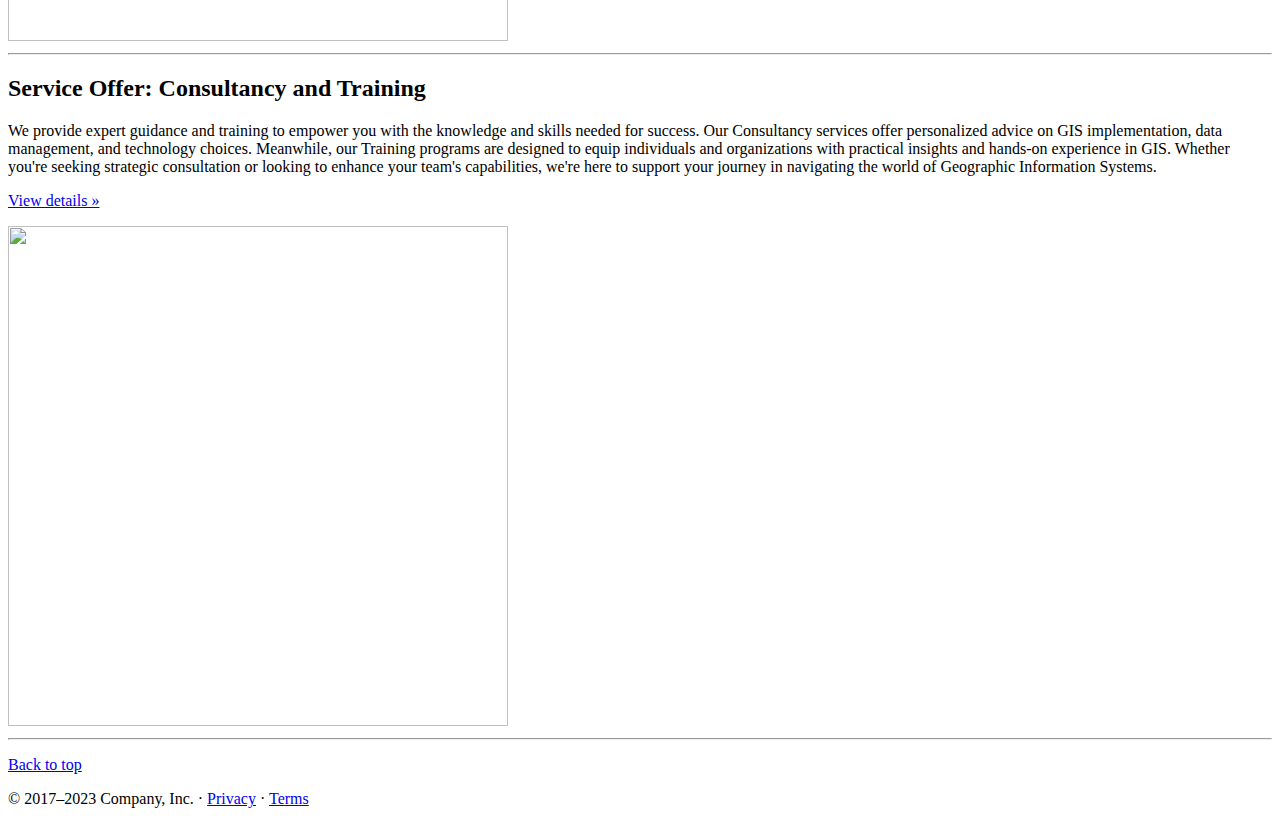
==== commit e6874eb6: "update services in index.html" ====
--- a/index.html
+++ b/index.html
@@ -130,8 +130,8 @@
             <!-- Three columns of text below the carousel -->
             <div class="row">
                 <div class="col-lg-4">
-                    <img src="https://www.esri.com/content/dam/esrisites/en-us/home/customer-story-nyc-rising-waters.jpg"
-                        alt="" class="bd-placeholder-img rounded-circle" width="140" height="140">
+                    <img src="https://live.staticflickr.com/65535/51045125308_d1be313a0e_b.jpg "
+                        alt="" class="bd-placeholder-img rounded-circle" width="180" height="150">
                     <!-- <svg class="bd-placeholder-img rounded-circle" width="140" height="140"
                         xmlns="http://www.w3.org/2000/svg" role="img" aria-label="Placeholder"
                         preserveAspectRatio="xMidYMid slice" focusable="false"> -->
@@ -140,32 +140,32 @@
                     </svg>
                     <h2 class="fw-normal">Research Proposal Development</h2>
                     <p>Welcome to our freelancing platform, where we offer a diverse array of specialized services to cater to your academic and research needs. Our dedicated team of professionals is committed to providing top-notch assistance in various domains. For more information click on <b><i>view details</i></b> .</p>
-                    <p><a class="btn btn-secondary" href="#">View details »</a></p>
+                    <p><a class="btn btn-secondary" href="RPD.html">View details »</a></p>
                 </div><!-- /.col-lg-4 -->
                 <div class="col-lg-4">
-                    <img src="https://www.esri.com/content/dam/esrisites/en-us/home/trending-insights-earning-executives-trust.jpg"
-                        alt="" class="bd-placeholder-img rounded-circle" width="140" height="140">
+                    <img src="https://thinktransportation.net/wp-content/uploads/2020/05/flat-map-gps-navigation-city-center-768x539.png"
+                        alt="" class="bd-placeholder-img rounded-circle" width="180" height="150">
                     <!-- <svg class="bd-placeholder-img rounded-circle" width="140" height="140"
                         xmlns="http://www.w3.org/2000/svg" role="img" aria-label="Placeholder"
                         preserveAspectRatio="xMidYMid slice" focusable="false">
                         <title>Placeholder</title>
                         <rect width="100%" height="100%" fill="var(--bs-secondary-color)"></rect>
                     </svg> -->
-                    <h2 class="fw-normal">Heading</h2>
+                    <h2 class="fw-normal">GIS Mapping Services & Remote Sensing Solutions</h2>
                     <p>Another exciting bit of representative placeholder content. This time, we've moved on to the
                         second column.</p>
                     <p><a class="btn btn-secondary" href="#">View details »</a></p>
                 </div><!-- /.col-lg-4 -->
                 <div class="col-lg-4">
-                    <img src="	https://www.esri.com/about/newsroom/wp-content/uploads/2023/01/LA-EOC-395758_n_826.jpg"
-                        alt="" class="bd-placeholder-img rounded-circle" width="140" height="140">
+                    <img src="	https://www.esri.com/content/dam/esrisites/en-us/home/trending-insights-earning-executives-trust.jpg"
+                        alt="" class="bd-placeholder-img rounded-circle" width="180" height="150">
                     <!-- <svg class="bd-placeholder-img rounded-circle" width="140" height="140"
                         xmlns="http://www.w3.org/2000/svg" role="img" aria-label="Placeholder"
                         preserveAspectRatio="xMidYMid slice" focusable="false">
                         <title>Placeholder</title>
                         <rect width="100%" height="100%" fill="var(--bs-secondary-color)"></rect>
                     </svg> -->
-                    <h2 class="fw-normal">Heading</h2>
+                    <h2 class="fw-normal">Consultancy and Training</h2>
                     <p>And lastly this, the third column of representative placeholder content.</p>
                     <p><a class="btn btn-secondary" href="#">View details »</a></p>
                 </div><!-- /.col-lg-4 -->
@@ -179,16 +179,12 @@
             <div class="row featurette">
                 <div class="col-md-7">
                     <h2 class="featurette-heading fw-normal lh-1">Service Offer: <span
-                            class="text-body-secondary">Custom Flowline Maps </span></h2>
-                    <p class="lead">Flowline maps provide a dynamic and visual representation of connections and
-                        movement between various points on a map. Whether you're aiming to depict trade routes,
-                        migration patterns, transportation networks, or any form of spatial relationship, our custom
-                        flowline maps offer a unique way to communicate these connections effectively. We specialize in
-                        translating complex data into clear and engaging visual narratives that help your audience grasp
-                        the intricate relationships between locations.</p>
+                            class="text-body-secondary">GIS Mapping Services & Remote Sensing Solutions </span></h2>
+                    <p class="lead">We specialize in creating maps that tell powerful stories and provide valuable insights. Our GIS Mapping Services involve in-depth Geospatial Analysis, precise Cartographic Design for visually appealing maps, and efficient Spatial Data Processing. Additionally, we offer Remote Sensing Solutions, using advanced technology to gather information from a distance, helping you make informed decisions based on accurate and up-to-date data. Whether you need detailed maps for urban planning, tourism, or custom projects, we tailor our services to meet your specific needs. Trust us to transform complex spatial data into clear, actionable information for your projects.</p>
+                    <p><a class="btn btn-secondary" href="RPD.html">View details »</a></p>
                 </div>
                 <div class="col-md-5">
-                    <img src="overseas_pakistanis_flowline.jpg"
+                    <img src="https://thinktransportation.net/wp-content/uploads/2020/05/flat-map-gps-navigation-city-center-768x539.png"
                         class="bd-placeholder-img bd-placeholder-img-lg featurette-image img-fluid mx-auto" width="500"
                         height="500" alt="">
                     <!-- <svg class="bd-placeholder-img bd-placeholder-img-lg featurette-image img-fluid mx-auto" width="500"
@@ -205,16 +201,12 @@
 
             <div class="row featurette">
                 <div class="col-md-7 order-md-2">
-                    <h2 class="featurette-heading fw-normal lh-1">Service Offer: <span class="text-body-secondary">Land
-                            Use Classification</span></h2>
-                    <p class="lead">Unlock the hidden insights of geographical data with our expert Land Use
-                        Classification service. Our specialized approach employs advanced techniques to accurately
-                        categorize and map the diverse land uses within a specific area. Whether you're an urban
-                        planner, environmental scientist, or a business strategist, our Land Use Classification service
-                        provides you with invaluable data for informed decision-making.</p>
+                    <h2 class="featurette-heading fw-normal lh-1">Service Offer: <span class="text-body-secondary">Research Proposal Development</span></h2>
+                    <p class="lead">Welcome to our freelancing platform, where we offer a diverse array of specialized services to cater to your academic and research needs. Our dedicated team of professionals is committed to providing top-notch assistance in various domains. For more information click on <b><i>view details</i></b> .</p>
+                    <p><a class="btn btn-secondary" href="RPD.html">View details »</a></p>
                 </div>
                 <div class="col-md-5 order-md-1">
-                    <img src="IMAGE CLASSIFICATION.jpg"
+                    <img src="https://live.staticflickr.com/65535/51045125308_d1be313a0e_b.jpg"
                         class="bd-placeholder-img bd-placeholder-img-lg featurette-image img-fluid mx-auto" width="500"
                         height="500" alt="">
                     <!-- <svg class="bd-placeholder-img bd-placeholder-img-lg featurette-image img-fluid mx-auto" width="500"
@@ -231,14 +223,13 @@
 
             <div class="row featurette">
                 <div class="col-md-7">
-                    <h2 class="featurette-heading fw-normal lh-1">And lastly, this one. <span
-                            class="text-body-secondary">Checkmate.</span></h2>
-                    <p class="lead">And yes, this is the last block of representative placeholder content. Again,
-                        not really intended to be actually read, simply here to give you a better view of what this
-                        would look like with some actual content. Your content.</p>
+                    <h2 class="featurette-heading fw-normal lh-1">Service Offer: <span
+                            class="text-body-secondary">Consultancy and Training</span></h2>
+                    <p class="lead">We provide expert guidance and training to empower you with the knowledge and skills needed for success. Our Consultancy services offer personalized advice on GIS implementation, data management, and technology choices. Meanwhile, our Training programs are designed to equip individuals and organizations with practical insights and hands-on experience in GIS. Whether you're seeking strategic consultation or looking to enhance your team's capabilities, we're here to support your journey in navigating the world of Geographic Information Systems.</p>
+                    <p><a class="btn btn-secondary" href="RPD.html">View details »</a></p>
                 </div>
                 <div class="col-md-5">
-                    <img src="	https://www.esri.com/about/newsroom/wp-content/uploads/2023/01/LA-EOC-395758_n_826.jpg"
+                    <img src="	https://www.esri.com/content/dam/esrisites/en-us/home/trending-insights-earning-executives-trust.jpg"
                         class="bd-placeholder-img bd-placeholder-img-lg featurette-image img-fluid mx-auto" width="500"
                         height="500" alt="">
                     <!-- <svg class="bd-placeholder-img bd-placeholder-img-lg featurette-image img-fluid mx-auto" width="500"
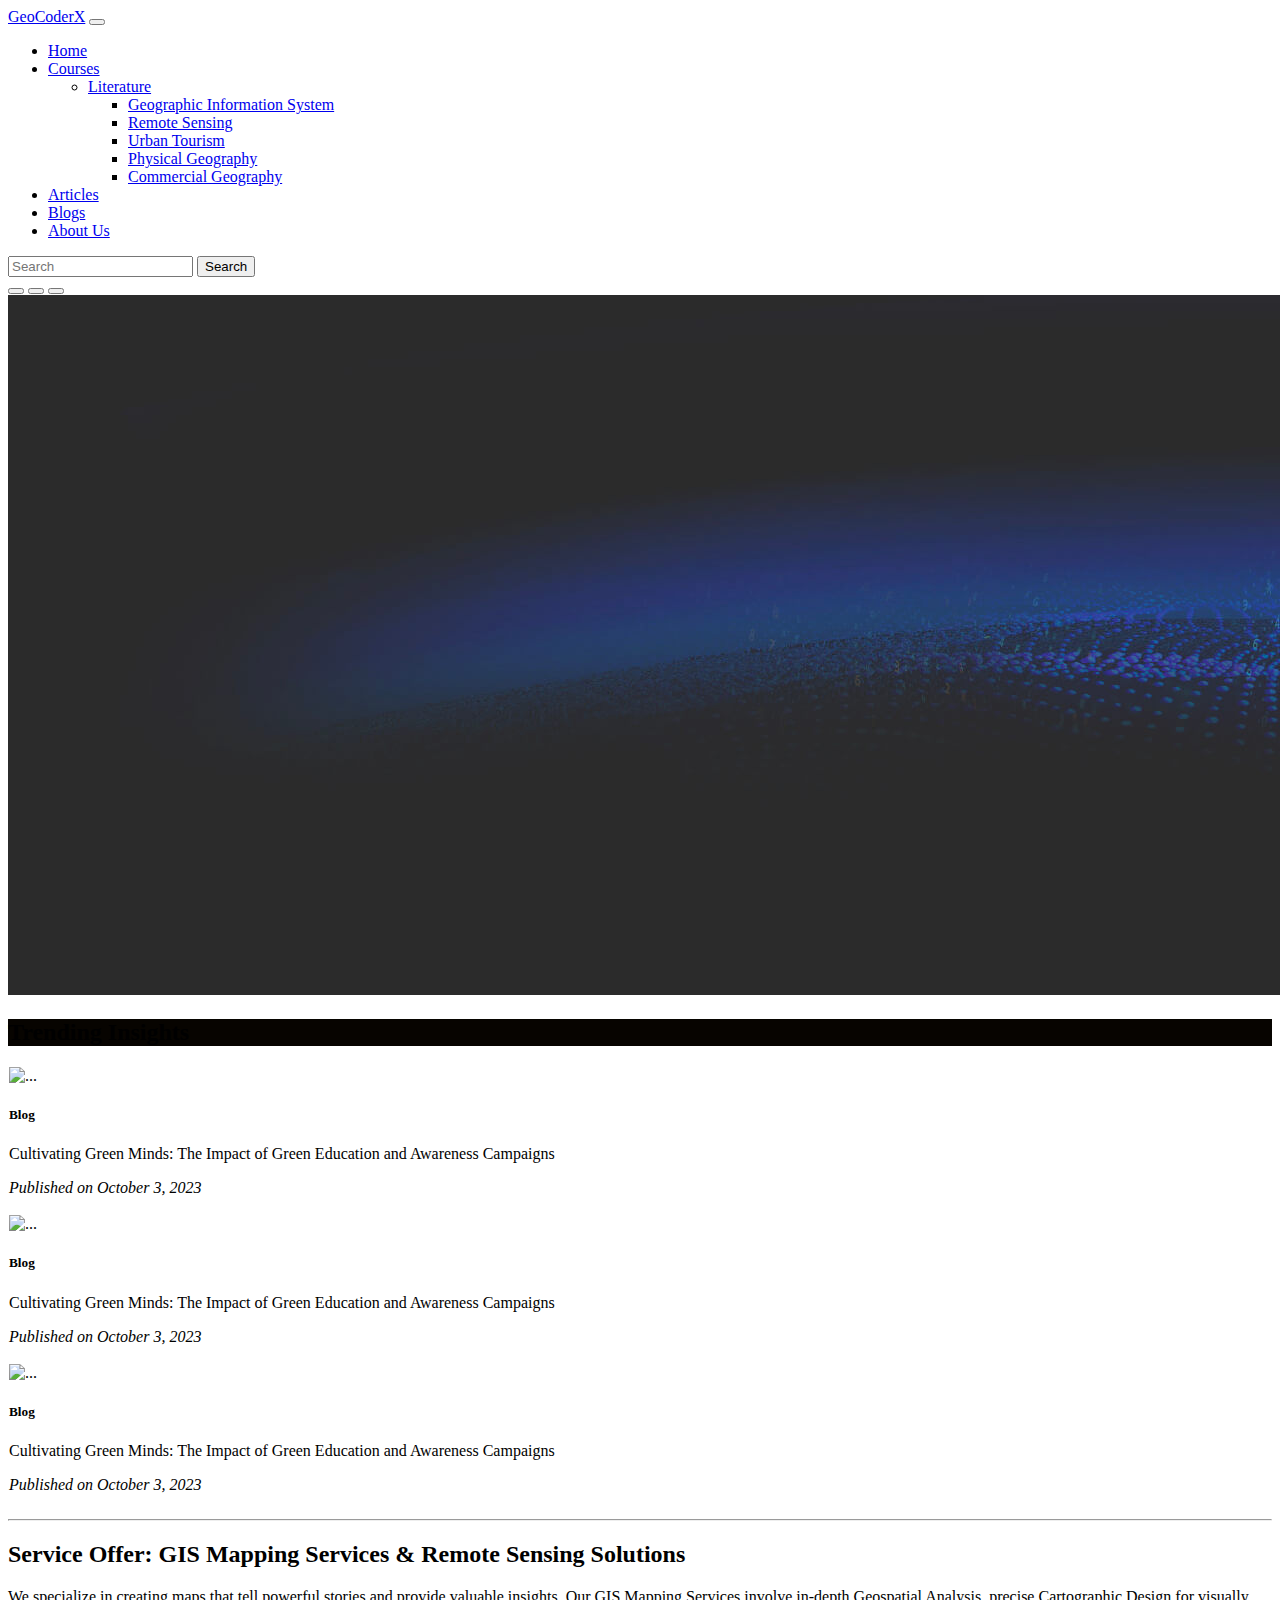
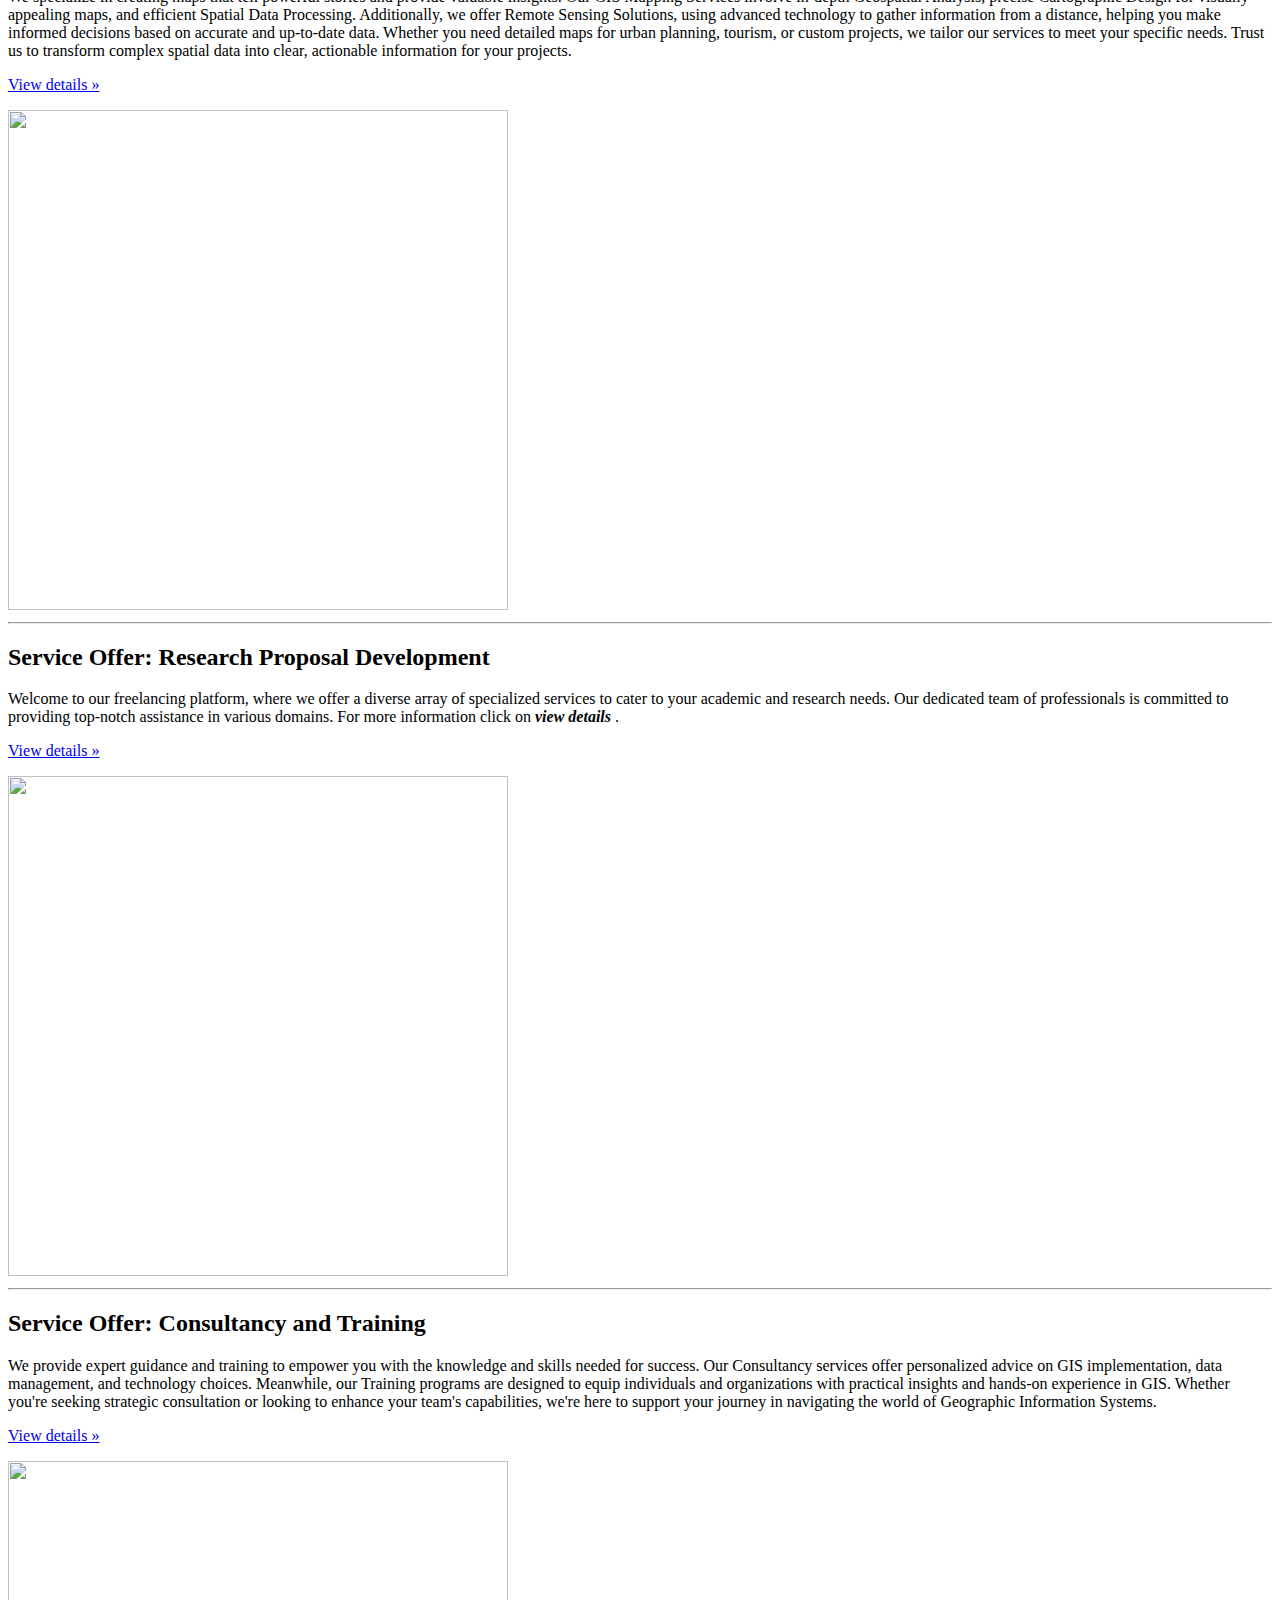
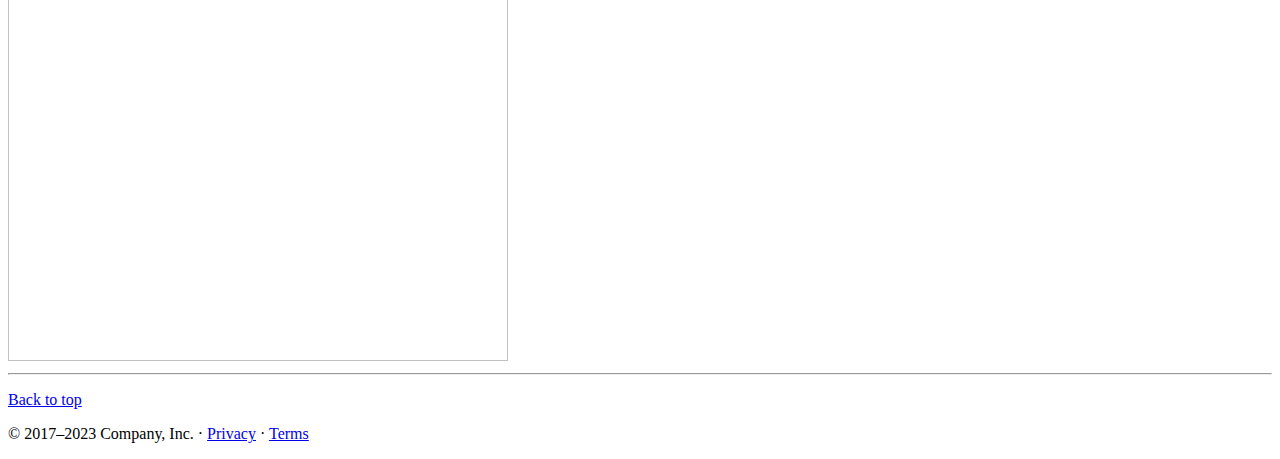
==== commit ac2b4230: "update index.html cards" ====
--- a/index.html
+++ b/index.html
@@ -20,6 +20,22 @@
             text-decoration: none;
             color: white;
         }
+
+        .card {
+            border: 1px solid transparent;
+            /* Set an initial border */
+            transition: border 0.3s ease;
+        }
+
+        .card:hover {
+            border: 10px solid #fff;
+            /* Add your desired border style */
+            transform: scale(1.05);
+        }
+        .row-card{
+            background-color: rgb(7, 4, 0);
+            font-family: Cambria, Cochin, Georgia, Times, 'Times New Roman', serif;
+        }
     </style>
 
 </head>
@@ -29,8 +45,9 @@
         <nav class="navbar navbar-expand-md navbar-dark fixed-top bg-dark ">
             <div class="container-fluid">
                 <a class="navbar-brand ml-3" href="index.html">GeoCoderX</a>
-                <button class="navbar-toggler mx-2" type="button" data-bs-toggle="collapse" data-bs-target="#navbarCollapse"
-                aria-controls="navbarCollapse" aria-expanded="false" aria-label="Toggle navigation">
+                <button class="navbar-toggler mx-2" type="button" data-bs-toggle="collapse"
+                    data-bs-target="#navbarCollapse" aria-controls="navbarCollapse" aria-expanded="false"
+                    aria-label="Toggle navigation">
                     <span class="navbar-toggler-icon"></span>
                 </button>
                 <div class="collapse navbar-collapse" id="navbarCollapse">
@@ -70,11 +87,8 @@
                     </ul>
                     <form class="d-flex " role="search">
                         <input class="form-control mx-3" type="search" placeholder="Search" aria-label="Search">
-                        <!-- <button type="button" class="btn btn-outline-warning mx-3 no-underline "><a href="about.html">About
-                  Us</a></button> -->
                         <button class="btn btn-outline-info text-white mr-3 " type="submit">Search</button>
                     </form>
-                    <!-- <button type="button" class="btn btn-info mx-3">About us</button> -->
 
                 </div>
             </div>
@@ -93,167 +107,130 @@
             <div class="carousel-inner  pt-5">
                 <div class="carousel-item active ">
                     <img src="ai-banner-bg.jpg" class="d-block w-100" alt="...">
-                    <!-- <div class="carousel-caption d-none d-md-block text-primary">
-                        <h5>Flowline Map </h5>
-                        <p>Some representative placeholder content for the first slide.</p>
-                    </div> -->
-                <!-- </div>
-                <div class="carousel-item">
-                    <img src="ai-banner-bg.jpg" class="d-block w-100" alt="...">
-                    <div class="carousel-caption d-none d-md-block">
-                        <h5>Second slide label</h5>
-                        <p>Some representative placeholder content for the second slide.</p>
-                    </div>
-                </div>
-                <div class="carousel-item">
-                    <img src="ai-banner-bg.jpg" class="d-block w-100" alt="...">
-                    <div class="carousel-caption d-none d-md-block">
-                        <h5>Third slide label</h5>
-                        <p>Some representative placeholder content for the third slide.</p>
-                    </div>
-                </div> -->
-            </div>
-            <!-- <button class="carousel-control-prev" type="button" data-bs-target="#carouselExampleCaptions"
-                data-bs-slide="prev">
-                <span class="carousel-control-prev-icon" aria-hidden="true"></span>
-                <span class="visually-hidden">Previous</span>
-            </button>
-            <button class="carousel-control-next" type="button" data-bs-target="#carouselExampleCaptions"
-                data-bs-slide="next">
-                <span class="carousel-control-next-icon" aria-hidden="true"></span>
-                <span class="visually-hidden">Next</span>
-            </button> -->
-        </div>
-
-        <div class="container marketing my-5 mx-auto">
-
-            <!-- Three columns of text below the carousel -->
-            <div class="row">
-                <div class="col-lg-4">
-                    <img src="https://live.staticflickr.com/65535/51045125308_d1be313a0e_b.jpg "
-                        alt="" class="bd-placeholder-img rounded-circle" width="180" height="150">
-                    <!-- <svg class="bd-placeholder-img rounded-circle" width="140" height="140"
-                        xmlns="http://www.w3.org/2000/svg" role="img" aria-label="Placeholder"
-                        preserveAspectRatio="xMidYMid slice" focusable="false"> -->
-                    <title>Placeholder</title>
-                    <rect width="100%" height="100%" fill="var(--bs-secondary-color)"></rect>
-                    </svg>
-                    <h2 class="fw-normal">Research Proposal Development</h2>
-                    <p>Welcome to our freelancing platform, where we offer a diverse array of specialized services to cater to your academic and research needs. Our dedicated team of professionals is committed to providing top-notch assistance in various domains. For more information click on <b><i>view details</i></b> .</p>
-                    <p><a class="btn btn-secondary" href="RPD.html">View details »</a></p>
-                </div><!-- /.col-lg-4 -->
-                <div class="col-lg-4">
-                    <img src="https://thinktransportation.net/wp-content/uploads/2020/05/flat-map-gps-navigation-city-center-768x539.png"
-                        alt="" class="bd-placeholder-img rounded-circle" width="180" height="150">
-                    <!-- <svg class="bd-placeholder-img rounded-circle" width="140" height="140"
-                        xmlns="http://www.w3.org/2000/svg" role="img" aria-label="Placeholder"
-                        preserveAspectRatio="xMidYMid slice" focusable="false">
-                        <title>Placeholder</title>
-                        <rect width="100%" height="100%" fill="var(--bs-secondary-color)"></rect>
-                    </svg> -->
-                    <h2 class="fw-normal">GIS Mapping Services & Remote Sensing Solutions</h2>
-                    <p>Another exciting bit of representative placeholder content. This time, we've moved on to the
-                        second column.</p>
-                    <p><a class="btn btn-secondary" href="#">View details »</a></p>
-                </div><!-- /.col-lg-4 -->
-                <div class="col-lg-4">
-                    <img src="	https://www.esri.com/content/dam/esrisites/en-us/home/trending-insights-earning-executives-trust.jpg"
-                        alt="" class="bd-placeholder-img rounded-circle" width="180" height="150">
-                    <!-- <svg class="bd-placeholder-img rounded-circle" width="140" height="140"
-                        xmlns="http://www.w3.org/2000/svg" role="img" aria-label="Placeholder"
-                        preserveAspectRatio="xMidYMid slice" focusable="false">
-                        <title>Placeholder</title>
-                        <rect width="100%" height="100%" fill="var(--bs-secondary-color)"></rect>
-                    </svg> -->
-                    <h2 class="fw-normal">Consultancy and Training</h2>
-                    <p>And lastly this, the third column of representative placeholder content.</p>
-                    <p><a class="btn btn-secondary" href="#">View details »</a></p>
-                </div><!-- /.col-lg-4 -->
-            </div><!-- /.row -->
-
-
-            <!-- START THE FEATURETTES -->
-
-            <hr class="featurette-divider">
-
-            <div class="row featurette">
-                <div class="col-md-7">
-                    <h2 class="featurette-heading fw-normal lh-1">Service Offer: <span
-                            class="text-body-secondary">GIS Mapping Services & Remote Sensing Solutions </span></h2>
-                    <p class="lead">We specialize in creating maps that tell powerful stories and provide valuable insights. Our GIS Mapping Services involve in-depth Geospatial Analysis, precise Cartographic Design for visually appealing maps, and efficient Spatial Data Processing. Additionally, we offer Remote Sensing Solutions, using advanced technology to gather information from a distance, helping you make informed decisions based on accurate and up-to-date data. Whether you need detailed maps for urban planning, tourism, or custom projects, we tailor our services to meet your specific needs. Trust us to transform complex spatial data into clear, actionable information for your projects.</p>
-                    <p><a class="btn btn-secondary" href="RPD.html">View details »</a></p>
-                </div>
-                <div class="col-md-5">
-                    <img src="https://thinktransportation.net/wp-content/uploads/2020/05/flat-map-gps-navigation-city-center-768x539.png"
-                        class="bd-placeholder-img bd-placeholder-img-lg featurette-image img-fluid mx-auto" width="500"
-                        height="500" alt="">
-                    <!-- <svg class="bd-placeholder-img bd-placeholder-img-lg featurette-image img-fluid mx-auto" width="500"
-                        height="500" xmlns="http://www.w3.org/2000/svg" role="img" aria-label="Placeholder: 500x500"
-                        preserveAspectRatio="xMidYMid slice" focusable="false">
-                        <title>Placeholder</title>
-                        <rect width="100%" height="100%" fill="var(--bs-secondary-bg)"></rect><text x="50%" y="50%"
-                            fill="var(--bs-secondary-color)" dy=".3em">500x500</text>
-                    </svg> -->
-                </div>
-            </div>
-
-            <hr class="featurette-divider">
-
-            <div class="row featurette">
-                <div class="col-md-7 order-md-2">
-                    <h2 class="featurette-heading fw-normal lh-1">Service Offer: <span class="text-body-secondary">Research Proposal Development</span></h2>
-                    <p class="lead">Welcome to our freelancing platform, where we offer a diverse array of specialized services to cater to your academic and research needs. Our dedicated team of professionals is committed to providing top-notch assistance in various domains. For more information click on <b><i>view details</i></b> .</p>
-                    <p><a class="btn btn-secondary" href="RPD.html">View details »</a></p>
-                </div>
-                <div class="col-md-5 order-md-1">
-                    <img src="https://live.staticflickr.com/65535/51045125308_d1be313a0e_b.jpg"
-                        class="bd-placeholder-img bd-placeholder-img-lg featurette-image img-fluid mx-auto" width="500"
-                        height="500" alt="">
-                    <!-- <svg class="bd-placeholder-img bd-placeholder-img-lg featurette-image img-fluid mx-auto" width="500"
-                        height="500" xmlns="http://www.w3.org/2000/svg" role="img" aria-label="Placeholder: 500x500"
-                        preserveAspectRatio="xMidYMid slice" focusable="false">
-                        <title>Placeholder</title>
-                        <rect width="100%" height="100%" fill="var(--bs-secondary-bg)"></rect><text x="50%" y="50%"
-                            fill="var(--bs-secondary-color)" dy=".3em">500x500</text>
-                    </svg> -->
-                </div>
-            </div>
-
-            <hr class="featurette-divider">
-
-            <div class="row featurette">
-                <div class="col-md-7">
-                    <h2 class="featurette-heading fw-normal lh-1">Service Offer: <span
-                            class="text-body-secondary">Consultancy and Training</span></h2>
-                    <p class="lead">We provide expert guidance and training to empower you with the knowledge and skills needed for success. Our Consultancy services offer personalized advice on GIS implementation, data management, and technology choices. Meanwhile, our Training programs are designed to equip individuals and organizations with practical insights and hands-on experience in GIS. Whether you're seeking strategic consultation or looking to enhance your team's capabilities, we're here to support your journey in navigating the world of Geographic Information Systems.</p>
-                    <p><a class="btn btn-secondary" href="RPD.html">View details »</a></p>
-                </div>
-                <div class="col-md-5">
-                    <img src="	https://www.esri.com/content/dam/esrisites/en-us/home/trending-insights-earning-executives-trust.jpg"
-                        class="bd-placeholder-img bd-placeholder-img-lg featurette-image img-fluid mx-auto" width="500"
-                        height="500" alt="">
-                    <!-- <svg class="bd-placeholder-img bd-placeholder-img-lg featurette-image img-fluid mx-auto" width="500"
-                        height="500" xmlns="http://www.w3.org/2000/svg" role="img" aria-label="Placeholder: 500x500"
-                        preserveAspectRatio="xMidYMid slice" focusable="false">
-                        <title>Placeholder</title>
-                        <rect width="100%" height="100%" fill="var(--bs-secondary-bg)"></rect><text x="50%" y="50%"
-                            fill="var(--bs-secondary-color)" dy=".3em">500x500</text>
-                    </svg> -->
-                </div>
-            </div>
-
-            <hr class="featurette-divider">
-
-            <!-- /END THE FEATURETTES -->
-
-        </div><!-- /.container -->
-
-
-        <!-- FOOTER -->
-        <footer class="container">
-            <p class="float-end"><a href="#">Back to top</a></p>
-            <p>© 2017–2023 Company, Inc. · <a href="#">Privacy</a> · <a href="#">Terms</a></p>
-        </footer>
+                </div>
+            </div>
+            <div class="container-fluid  mx-auto">
+                <div class="row bg-dark">
+                    <div class="row-card text-center text-white mt-2 ">
+                        <h2>Trending Insights</h2>
+                    </div>
+                    <div class="col-lg-4 my-3">
+
+                        <div class="card text-dark">
+                            <img src="https://media.istockphoto.com/id/517188688/photo/mountain-landscape.jpg?s=612x612&w=0&k=20&c=A63koPKaCyIwQWOTFBRWXj_PwCrR4cEoOw2S9Q7yVl8="
+                                class="card-img" alt="...">
+                            <div class="card-img-overlay">
+                                <h5 class="card-title"> <b>Blog</b></h5>
+                                <p class="card-text">Cultivating Green Minds: The Impact of Green Education and Awareness Campaigns</p>
+                                <p class="card-text"><i>Published on October 3, 2023</i></p>
+                            </div>
+                        </div>
+                    </div>
+                    <div class="col-lg-4 my-3">
+
+                        <div class="card text-white">
+                            <img src="https://encrypted-tbn0.gstatic.com/images?q=tbn:ANd9GcR_BNgzz_uTZKteGYqjA3Ww1yhIJGPL_S4ygXkm5Bm_NA&s"
+                                class="card-img" alt="...">
+                            <div class="card-img-overlay">
+                                <h5 class="card-title"> <b>Blog</b></h5>
+                                <p class="card-text">Cultivating Green Minds: The Impact of Green Education and Awareness Campaigns</p>
+                                <p class="card-text"><i>Published on October 3, 2023</i></p>
+                            </div>
+                        </div>
+                    </div>
+                    <div class="col-lg-4 my-3">
+
+                        <div class="card text-white">
+                            <img src="https://media.istockphoto.com/id/610041376/photo/beautiful-sunrise-over-the-sea.jpg?s=612x612&w=0&k=20&c=R3Tcc6HKc1ixPrBc7qXvXFCicm8jLMMlT99MfmchLNA="
+                                class="card-img" alt="...">
+                            <div class="card-img-overlay">
+                                <h5 class="card-title"> <b>Blog</b></h5>
+                                <p class="card-text">Cultivating Green Minds: The Impact of Green Education and Awareness Campaigns</p>
+                                <p class="card-text"><i>Published on October 3, 2023</i></p>
+                            </div>
+                        </div>
+                    </div>
+                </div>
+            </div>
+            <div class="container marketing my-5 mx-auto ">
+                <!-- START THE FEATURETTES -->
+
+                <hr class="featurette-divider">
+
+                <div class="row featurette">
+                    <div class="col-md-7">
+                        <h2 class="featurette-heading fw-normal lh-1">Service Offer: <span
+                                class="text-body-secondary">GIS Mapping Services & Remote Sensing Solutions </span></h2>
+                        <p class="lead">We specialize in creating maps that tell powerful stories and provide valuable
+                            insights. Our GIS Mapping Services involve in-depth Geospatial Analysis, precise
+                            Cartographic Design for visually appealing maps, and efficient Spatial Data Processing.
+                            Additionally, we offer Remote Sensing Solutions, using advanced technology to gather
+                            information from a distance, helping you make informed decisions based on accurate and
+                            up-to-date data. Whether you need detailed maps for urban planning, tourism, or custom
+                            projects, we tailor our services to meet your specific needs. Trust us to transform complex
+                            spatial data into clear, actionable information for your projects.</p>
+                        <p><a class="btn btn-secondary" href="RPD.html">View details »</a></p>
+                    </div>
+                    <div class="col-md-5">
+                        <img src="https://thinktransportation.net/wp-content/uploads/2020/05/flat-map-gps-navigation-city-center-768x539.png"
+                            class="bd-placeholder-img bd-placeholder-img-lg featurette-image img-fluid mx-auto"
+                            width="500" height="500" alt="">
+                    </div>
+                </div>
+
+                <hr class="featurette-divider">
+
+                <div class="row featurette">
+                    <div class="col-md-7 order-md-2">
+                        <h2 class="featurette-heading fw-normal lh-1">Service Offer: <span
+                                class="text-body-secondary">Research Proposal Development</span></h2>
+                        <p class="lead">Welcome to our freelancing platform, where we offer a diverse array of
+                            specialized services to cater to your academic and research needs. Our dedicated team of
+                            professionals is committed to providing top-notch assistance in various domains. For more
+                            information click on <b><i>view details</i></b> .</p>
+                        <p><a class="btn btn-secondary" href="RPD.html">View details »</a></p>
+                    </div>
+                    <div class="col-md-5 order-md-1">
+                        <img src="https://live.staticflickr.com/65535/51045125308_d1be313a0e_b.jpg"
+                            class="bd-placeholder-img bd-placeholder-img-lg featurette-image img-fluid mx-auto"
+                            width="500" height="500" alt="">
+                    </div>
+                </div>
+
+                <hr class="featurette-divider">
+
+                <div class="row featurette">
+                    <div class="col-md-7">
+                        <h2 class="featurette-heading fw-normal lh-1">Service Offer: <span
+                                class="text-body-secondary">Consultancy and Training</span></h2>
+                        <p class="lead">We provide expert guidance and training to empower you with the knowledge and
+                            skills needed for success. Our Consultancy services offer personalized advice on GIS
+                            implementation, data management, and technology choices. Meanwhile, our Training programs
+                            are designed to equip individuals and organizations with practical insights and hands-on
+                            experience in GIS. Whether you're seeking strategic consultation or looking to enhance your
+                            team's capabilities, we're here to support your journey in navigating the world of
+                            Geographic Information Systems.</p>
+                        <p><a class="btn btn-secondary" href="RPD.html">View details »</a></p>
+                    </div>
+                    <div class="col-md-5">
+                        <img src="	https://www.esri.com/content/dam/esrisites/en-us/home/trending-insights-earning-executives-trust.jpg"
+                            class="bd-placeholder-img bd-placeholder-img-lg featurette-image img-fluid mx-auto"
+                            width="500" height="500" alt="">
+                    </div>
+                </div>
+
+                <hr class="featurette-divider">
+
+                <!-- /END THE FEATURETTES -->
+
+            </div><!-- /.container -->
+
+
+            <!-- FOOTER -->
+            <footer class="container">
+                <p class="float-end"><a href="#">Back to top</a></p>
+                <p>© 2017–2023 Company, Inc. · <a href="#">Privacy</a> · <a href="#">Terms</a></p>
+            </footer>
     </main>
 
 
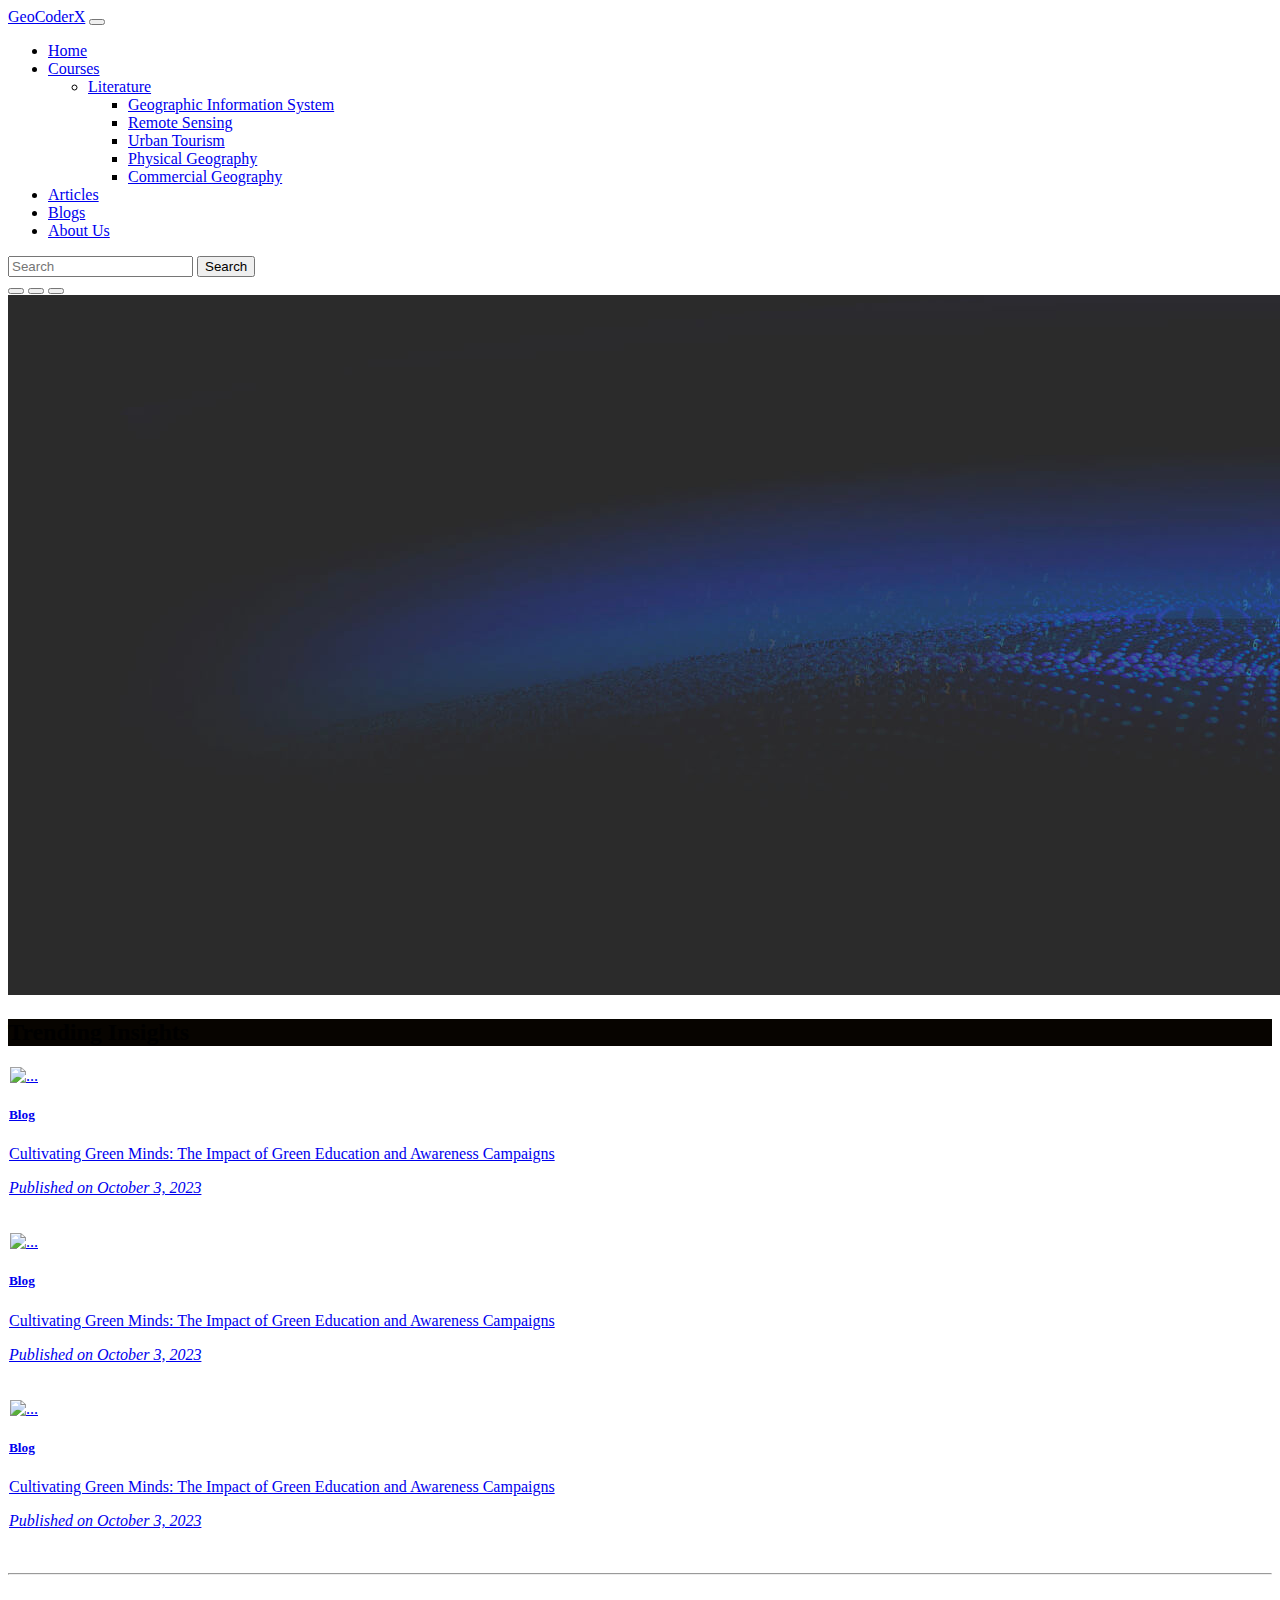
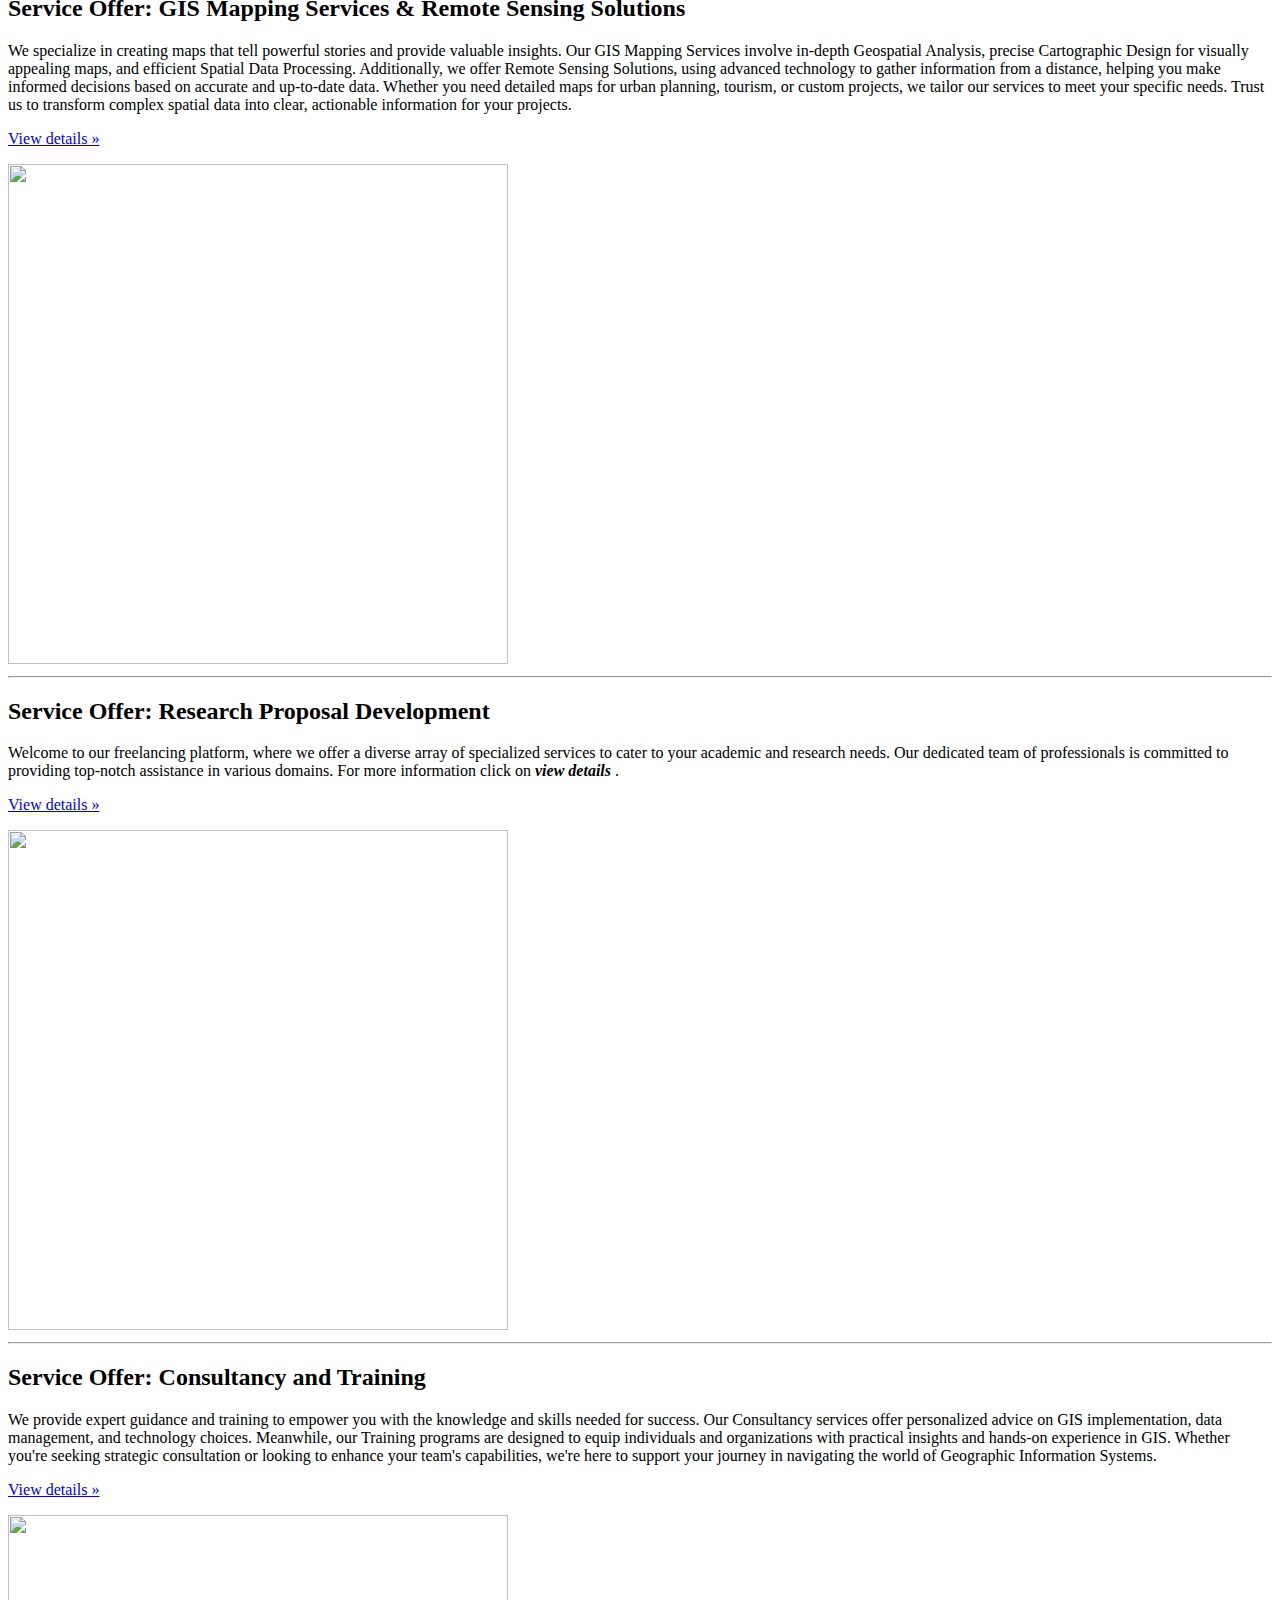
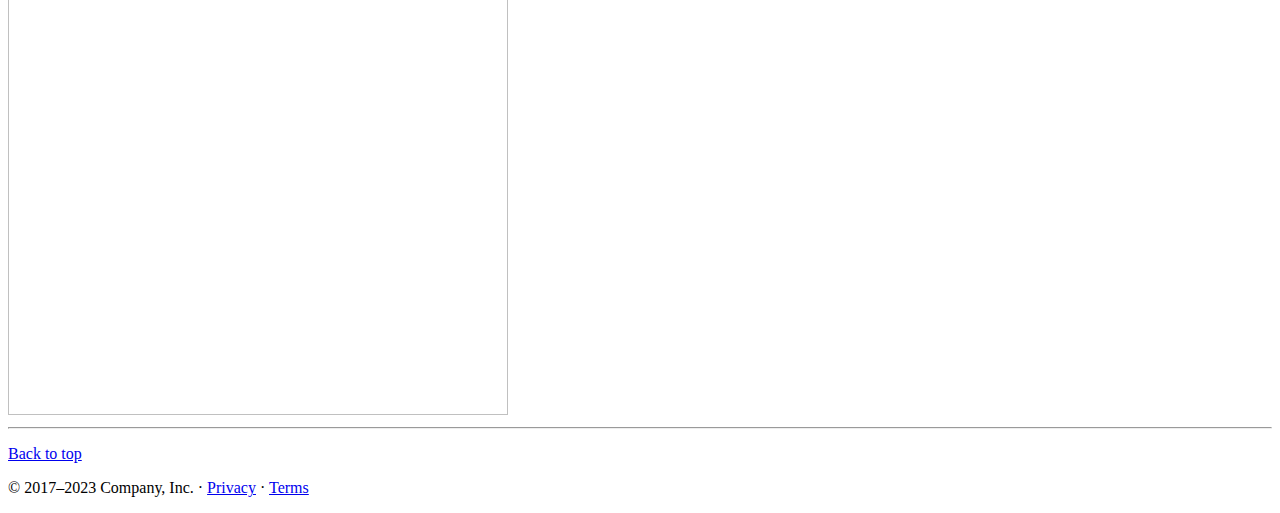
==== commit e451f5a8: "update index.html" ====
--- a/index.html
+++ b/index.html
@@ -32,7 +32,8 @@
             /* Add your desired border style */
             transform: scale(1.05);
         }
-        .row-card{
+
+        .row-card {
             background-color: rgb(7, 4, 0);
             font-family: Cambria, Cochin, Georgia, Times, 'Times New Roman', serif;
         }
@@ -117,37 +118,46 @@
                     <div class="col-lg-4 my-3">
 
                         <div class="card text-dark">
-                            <img src="https://media.istockphoto.com/id/517188688/photo/mountain-landscape.jpg?s=612x612&w=0&k=20&c=A63koPKaCyIwQWOTFBRWXj_PwCrR4cEoOw2S9Q7yVl8="
-                                class="card-img" alt="...">
-                            <div class="card-img-overlay">
-                                <h5 class="card-title"> <b>Blog</b></h5>
-                                <p class="card-text">Cultivating Green Minds: The Impact of Green Education and Awareness Campaigns</p>
-                                <p class="card-text"><i>Published on October 3, 2023</i></p>
-                            </div>
+                            <a href="6th_blog.html" class="card text-dark text-decoration-none">
+                                <img src="https://media.istockphoto.com/id/517188688/photo/mountain-landscape.jpg?s=612x612&w=0&k=20&c=A63koPKaCyIwQWOTFBRWXj_PwCrR4cEoOw2S9Q7yVl8="
+                                    class="card-img" alt="...">
+                                <div class="card-img-overlay">
+                                    <h5 class="card-title"> <b>Blog</b></h5>
+                                    <p class="card-text">Cultivating Green Minds: The Impact of Green Education and
+                                        Awareness Campaigns</p>
+                                    <p class="card-text"><i>Published on October 3, 2023</i></p>
+                                </div>
+                            </a>
                         </div>
                     </div>
                     <div class="col-lg-4 my-3">
 
                         <div class="card text-white">
+                            <a href="6th_blog.html" class="card text-white text-decoration-none">
                             <img src="https://encrypted-tbn0.gstatic.com/images?q=tbn:ANd9GcR_BNgzz_uTZKteGYqjA3Ww1yhIJGPL_S4ygXkm5Bm_NA&s"
                                 class="card-img" alt="...">
                             <div class="card-img-overlay">
                                 <h5 class="card-title"> <b>Blog</b></h5>
-                                <p class="card-text">Cultivating Green Minds: The Impact of Green Education and Awareness Campaigns</p>
+                                <p class="card-text">Cultivating Green Minds: The Impact of Green Education and
+                                    Awareness Campaigns</p>
                                 <p class="card-text"><i>Published on October 3, 2023</i></p>
                             </div>
+                        </a>
                         </div>
                     </div>
                     <div class="col-lg-4 my-3">
 
                         <div class="card text-white">
+                            <a href="6th_blog.html" class="card text-white text-decoration-none">
                             <img src="https://media.istockphoto.com/id/610041376/photo/beautiful-sunrise-over-the-sea.jpg?s=612x612&w=0&k=20&c=R3Tcc6HKc1ixPrBc7qXvXFCicm8jLMMlT99MfmchLNA="
                                 class="card-img" alt="...">
                             <div class="card-img-overlay">
                                 <h5 class="card-title"> <b>Blog</b></h5>
-                                <p class="card-text">Cultivating Green Minds: The Impact of Green Education and Awareness Campaigns</p>
+                                <p class="card-text">Cultivating Green Minds: The Impact of Green Education and
+                                    Awareness Campaigns</p>
                                 <p class="card-text"><i>Published on October 3, 2023</i></p>
                             </div>
+                            </a>
                         </div>
                     </div>
                 </div>
